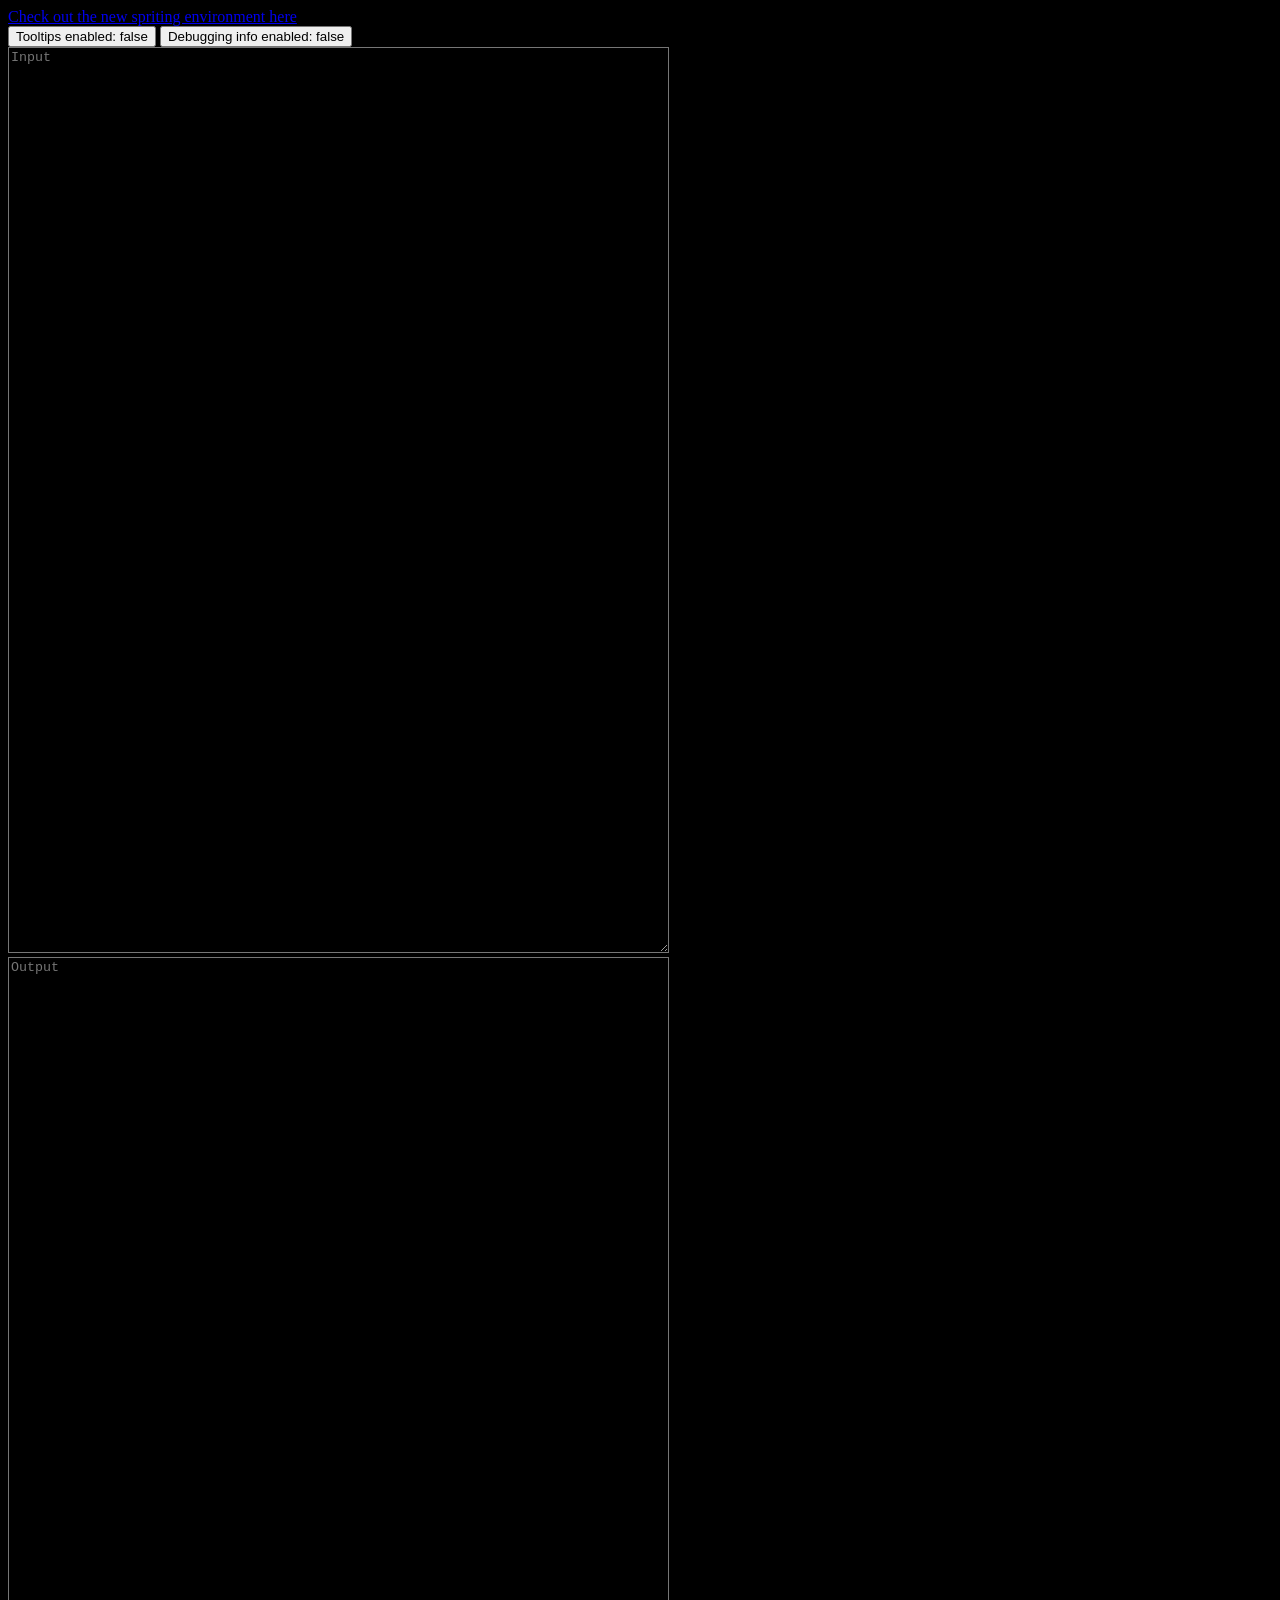
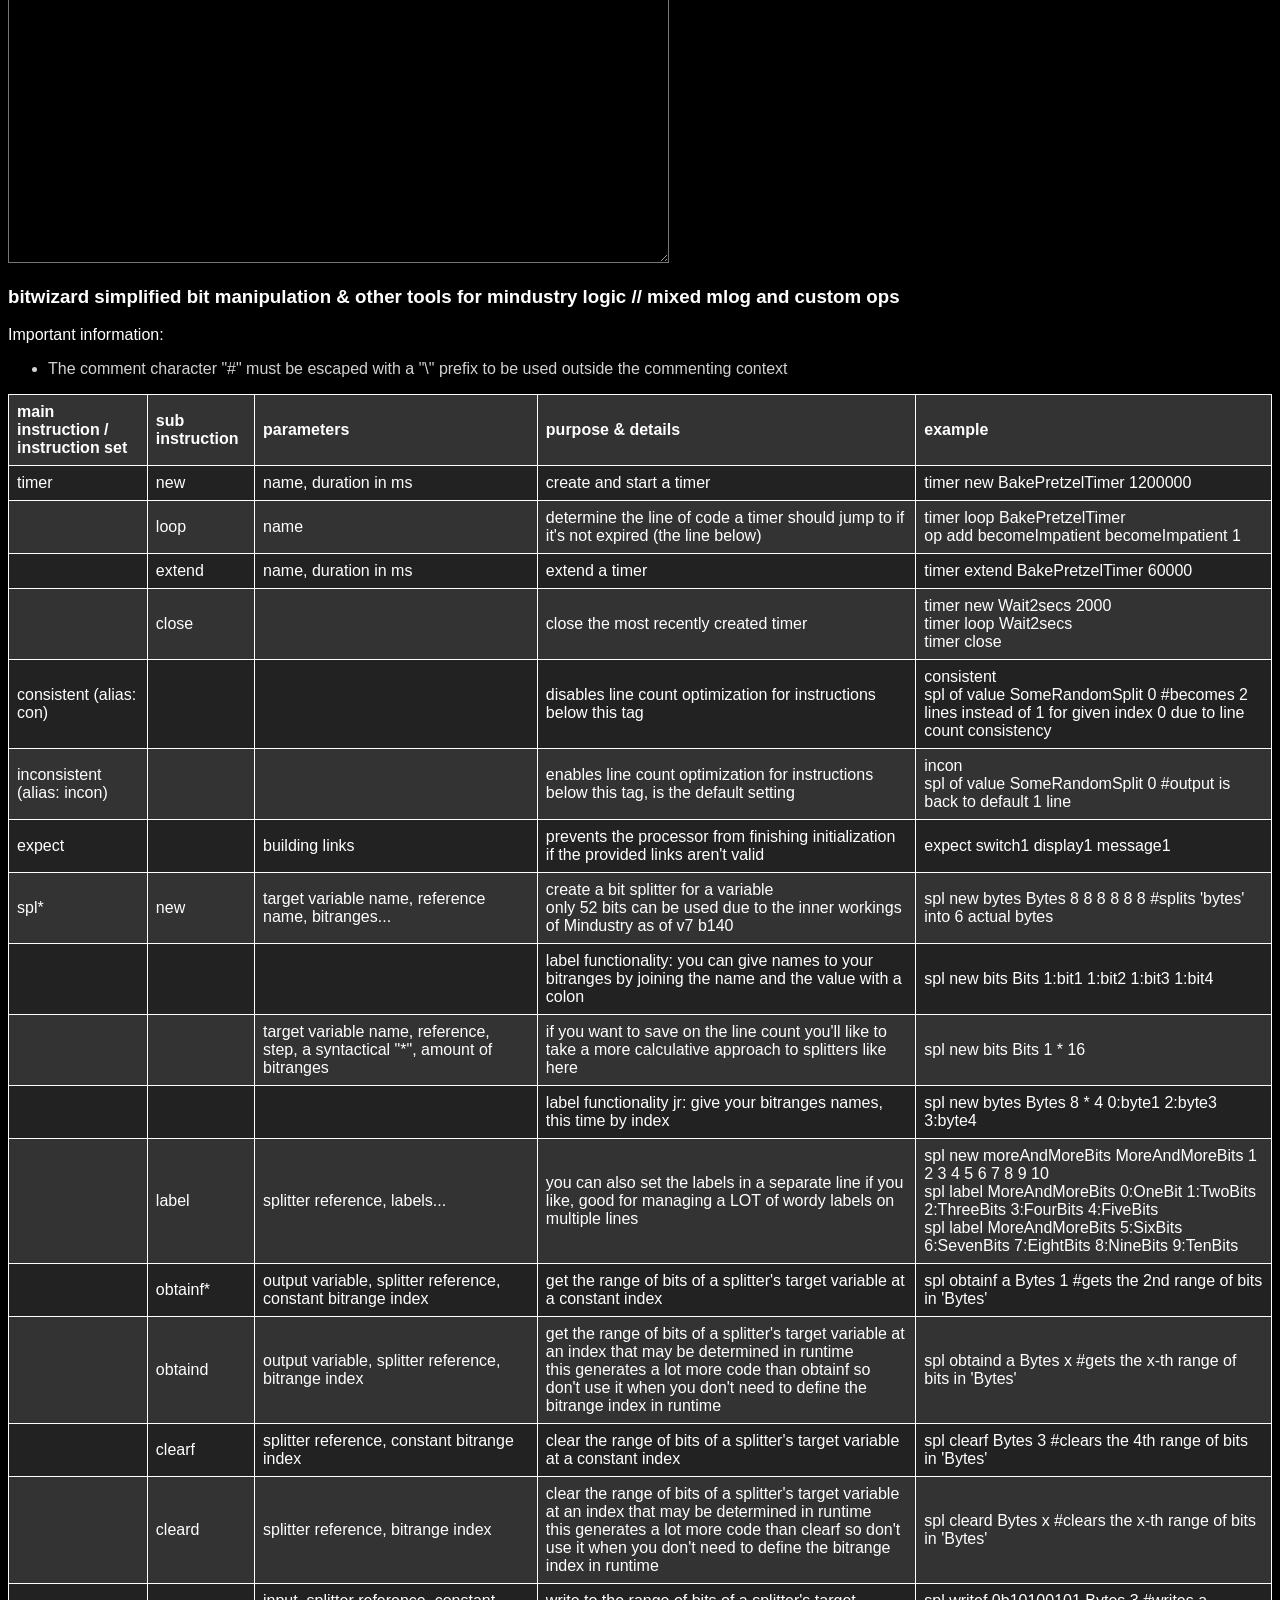
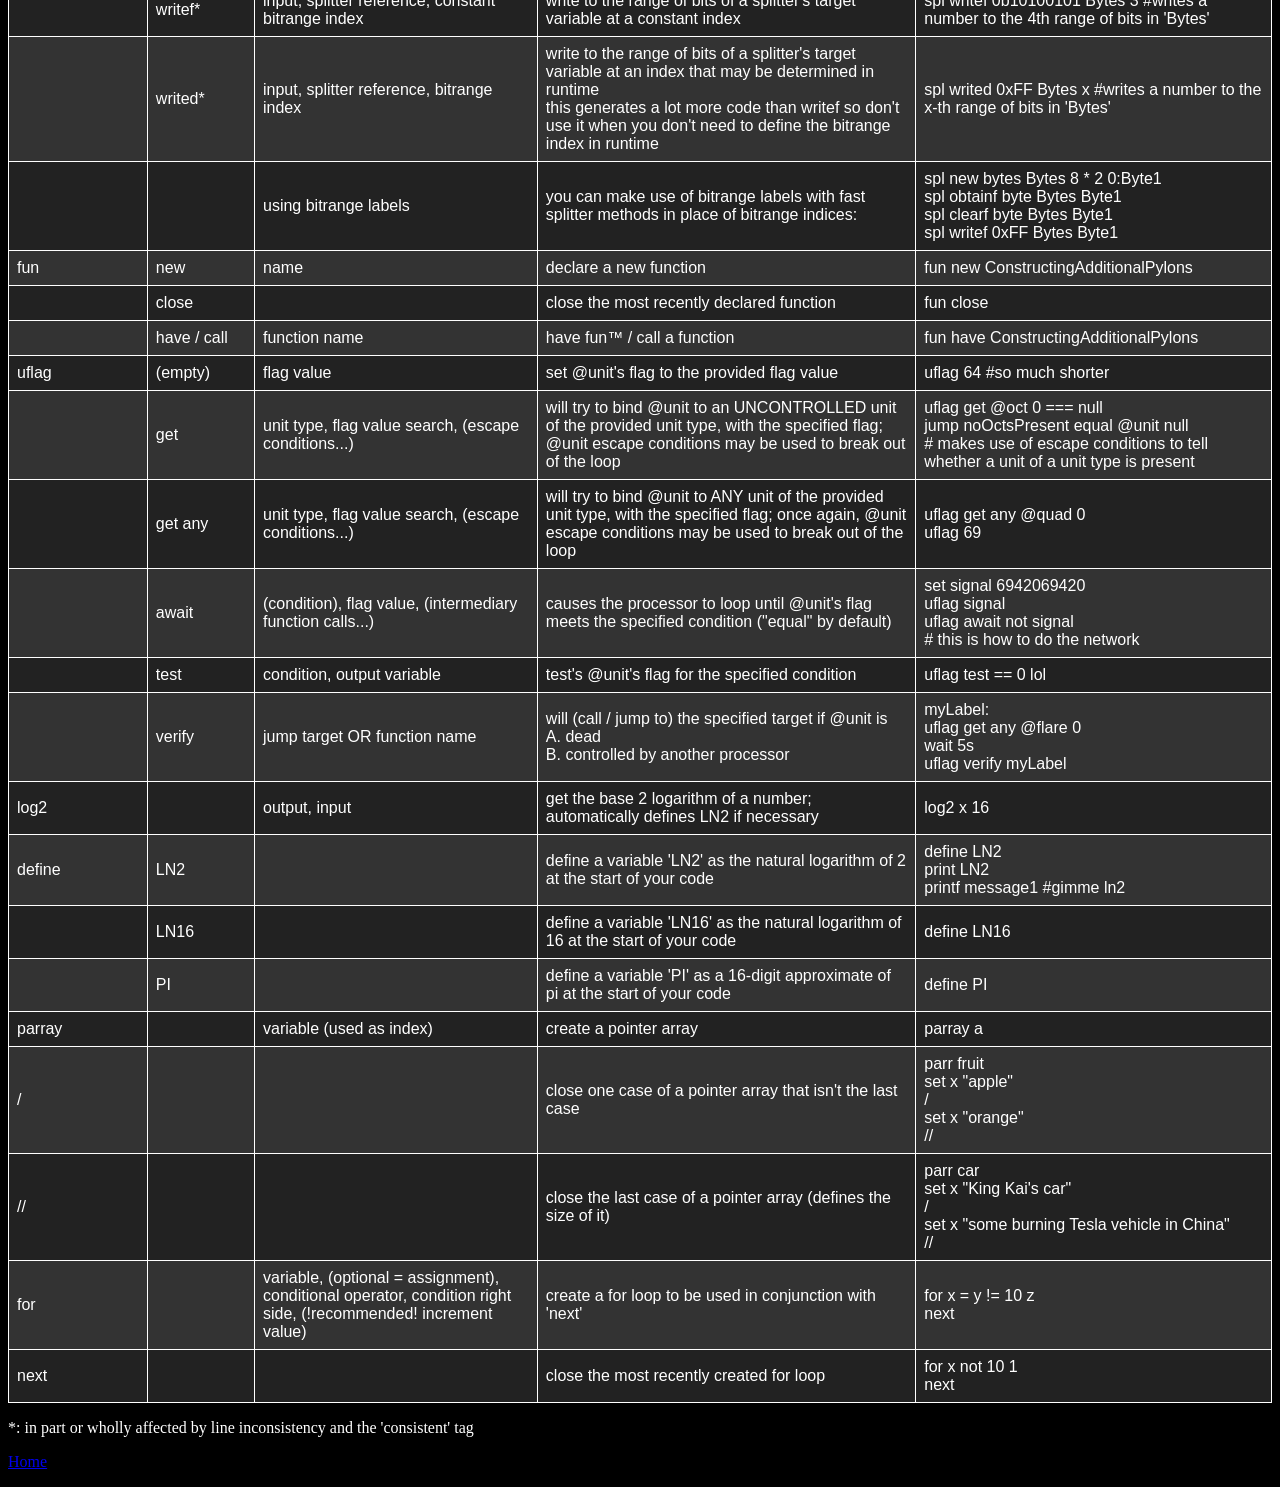
==== index.html @ cb517077 "these were wrong" ====
﻿<!DOCTYPE html>
<html>
<head>
    <meta charset="utf-8">
    <meta name="viewport" content="width=device-width, initial-scale=1.0">
    <meta name="description" content="something, i guess">
    <link href="table.css" rel="stylesheet" />
    <title>bitwizardry</title>
</head>
<body style="background-color: black">
    <a class="link" href="https://sky4ce09.github.io/bitwizard/spriting/sprites.html">Check out the new spriting environment here</a><br />
    <input type="button" value="Tooltips enabled: false" id="tooltip" onclick="tooltipsEnabled = tooltipsEnabled == false ? true : false; document.getElementById(`outputfield`).value = transpile(document.getElementById(`inputfield`).value); document.getElementById('tooltip').value = 'Tooltips enabled: ' + tooltipsEnabled" />
    <input type="button" value="Debugging info enabled: false" id="debug" onclick="debugEnabled = debugEnabled == false ? true : false; document.getElementById(`outputfield`).value = transpile(document.getElementById(`inputfield`).value); document.getElementById('debug').value = 'Debugging info enabled: ' + debugEnabled" />
    <br />
    <textarea style="background-color: black; color: white" cols=80 rows=60 id="inputfield" placeholder="Input" oninput="document.getElementById(`outputfield`).value = transpile(document.getElementById(`inputfield`).value)"></textarea>
    <textarea style="background-color: black; color: white" cols=80 rows=60 readonly id="outputfield" placeholder="Output"></textarea>
    <section>
        <article>
            <h3 style="color: white; font-family: arial, sans-serif">bitwizard simplified bit manipulation & other tools for mindustry logic // mixed mlog and custom ops</h3>
            <p style="color: white; font-family: arial, sans-serif">Important information:</p>
            <ul style="color: lightgray; font-family: arial, sans-serif">
                <li>The comment character "#" must be escaped with a "\" prefix to be used outside the commenting context</li>
            </ul>
        </article>
        <article>
            <table>
                <tbody style="color: white">
                    <tr>
                        <th>main instruction / instruction set</th>
                        <th>sub instruction</th>
                        <th>parameters</th>
                        <th>purpose & details</th>
                        <th>example</th>
                    </tr>
                    <tr>
                        <td>timer</td>
                        <td>new</td>
                        <td>name, duration in ms</td>
                        <td>create and start a timer</td>
                        <td>timer new BakePretzelTimer 1200000</td>
                    </tr>
                    <tr>
                        <td></td>
                        <td>loop</td>
                        <td>name</td>
                        <td>determine the line of code a timer should jump to if it's not expired (the line below)</td>
                        <td>timer loop BakePretzelTimer<br />op add becomeImpatient becomeImpatient 1</td>
                    </tr>
                    <tr>
                        <td></td>
                        <td>extend</td>
                        <td>name, duration in ms</td>
                        <td>extend a timer</td>
                        <td>timer extend BakePretzelTimer 60000</td>
                    </tr>
                    <tr>
                        <td></td>
                        <td>close</td>
                        <td></td>
                        <td>close the most recently created timer</td>
                        <td>timer new Wait2secs 2000<br />timer loop Wait2secs<br />timer close</td>
                    </tr>
                    <tr>
                        <td>consistent (alias: con)</td>
                        <td></td>
                        <td></td>
                        <td>disables line count optimization for instructions below this tag</td>
                        <td>consistent <br />spl of value SomeRandomSplit 0 #becomes 2 lines instead of 1 for given index 0 due to line count consistency</td>
                    </tr>
                    <tr>
                        <td>inconsistent (alias: incon)</td>
                        <td></td>
                        <td></td>
                        <td>enables line count optimization for instructions below this tag, is the default setting</td>
                        <td>incon <br />spl of value SomeRandomSplit 0 #output is back to default 1 line</td>
                    </tr>
                    <tr>
                        <td>expect</td>
                        <td></td>
                        <td>building links</td>
                        <td>prevents the processor from finishing initialization if the provided links aren't valid</td>
                        <td>expect switch1 display1 message1</td>
                    </tr>
                    <tr>
                        <td>spl*</td>
                        <td>new</td>
                        <td>target variable name, reference name, bitranges...</td>
                        <td>create a bit splitter for a variable<br />only 52 bits can be used due to the inner workings of Mindustry as of v7 b140</td>
                        <td>spl new bytes Bytes 8 8 8 8 8 8 #splits 'bytes' into 6 actual bytes</td>
                    </tr>
                    <tr>
                        <td></td>
                        <td></td>
                        <td></td>
                        <td>label functionality: you can give names to your bitranges by joining the name and the value with a colon</td>
                        <td>spl new bits Bits 1:bit1 1:bit2 1:bit3 1:bit4</td>
                    </tr>
                    <tr>
                        <td></td>
                        <td></td>
                        <td>target variable name, reference, step, a syntactical "*", amount of bitranges</td>
                        <td>if you want to save on the line count you'll like to take a more calculative approach to splitters like here</td>
                        <td>spl new bits Bits 1 * 16</td>
                    </tr>
                    <tr>
                        <td></td>
                        <td></td>
                        <td></td>
                        <td>label functionality jr: give your bitranges names, this time by index</td>
                        <td>spl new bytes Bytes 8 * 4 0:byte1 2:byte3 3:byte4</td>
                    </tr>
                    <tr>
                        <td></td>
                        <td>label</td>
                        <td>splitter reference, labels...</td>
                        <td>you can also set the labels in a separate line if you like, good for managing a LOT of wordy labels on multiple lines</td>
                        <td>spl new moreAndMoreBits MoreAndMoreBits 1 2 3 4 5 6 7 8 9 10<br />spl label MoreAndMoreBits 0:OneBit 1:TwoBits 2:ThreeBits 3:FourBits 4:FiveBits<br />spl label MoreAndMoreBits 5:SixBits 6:SevenBits 7:EightBits 8:NineBits 9:TenBits</td>
                    </tr>
                    <tr>
                        <td></td>
                        <td>obtainf*</td>
                        <td>output variable, splitter reference, constant bitrange index</td>
                        <td>get the range of bits of a splitter's target variable at a constant index</td>
                        <td>spl obtainf a Bytes 1 #gets the 2nd range of bits in 'Bytes'</td>
                    </tr>
                    <tr>
                        <td></td>
                        <td>obtaind</td>
                        <td>output variable, splitter reference, bitrange index</td>
                        <td>get the range of bits of a splitter's target variable at an index that may be determined in runtime<br />this generates a lot more code than obtainf so don't use it when you don't need to define the bitrange index in runtime</td>
                        <td>spl obtaind a Bytes x #gets the x-th range of bits in 'Bytes'</td>
                    </tr>
                    <tr>
                        <td></td>
                        <td>clearf</td>
                        <td>splitter reference, constant bitrange index</td>
                        <td>clear the range of bits of a splitter's target variable at a constant index</td>
                        <td>spl clearf Bytes 3 #clears the 4th range of bits in 'Bytes'</td>
                    </tr>
                    <tr>
                        <td></td>
                        <td>cleard</td>
                        <td>splitter reference, bitrange index</td>
                        <td>clear the range of bits of a splitter's target variable at an index that may be determined in runtime<br />this generates a lot more code than clearf so don't use it when you don't need to define the bitrange index in runtime</td>
                        <td>spl cleard Bytes x #clears the x-th range of bits in 'Bytes'</td>
                    </tr>
                    <tr>
                        <td></td>
                        <td>writef*</td>
                        <td>input, splitter reference, constant bitrange index</td>
                        <td>write to the range of bits of a splitter's target variable at a constant index</td>
                        <td>spl writef 0b10100101 Bytes 3 #writes a number to the 4th range of bits in 'Bytes'</td>
                    </tr>
                    <tr>
                        <td></td>
                        <td>writed*</td>
                        <td>input, splitter reference, bitrange index</td>
                        <td>write to the range of bits of a splitter's target variable at an index that may be determined in runtime<br />this generates a lot more code than writef so don't use it when you don't need to define the bitrange index in runtime</td>
                        <td>spl writed 0xFF Bytes x #writes a number to the x-th range of bits in 'Bytes'</td>
                    </tr>
                    <tr>
                        <td></td>
                        <td></td>
                        <td>using bitrange labels</td>
                        <td>you can make use of bitrange labels with fast splitter methods in place of bitrange indices:</td>
                        <td>spl new bytes Bytes 8 * 2 0:Byte1<br />spl obtainf byte Bytes Byte1<br />spl clearf byte Bytes Byte1<br />spl writef 0xFF Bytes Byte1</td>
                    </tr>
                    <tr>
                        <td>fun</td>
                        <td>new</td>
                        <td>name</td>
                        <td>declare a new function</td>
                        <td>fun new ConstructingAdditionalPylons</td>
                    </tr>
                    <tr>
                        <td></td>
                        <td>close</td>
                        <td></td>
                        <td>close the most recently declared function</td>
                        <td>fun close</td>
                    </tr>
                    <tr>
                        <td></td>
                        <td>have / call</td>
                        <td>function name</td>
                        <td>have fun™ / call a function</td>
                        <td>fun have ConstructingAdditionalPylons</td>
                    </tr>
                    <tr>
                        <td>uflag</td>
                        <td>(empty)</td>
                        <td>flag value</td>
                        <td>set @unit's flag to the provided flag value</td>
                        <td>uflag 64 #so much shorter</td>
                    </tr>
                    <tr>
                        <td></td>
                        <td>get</td>
                        <td>unit type, flag value search, (escape conditions...)</td>
                        <td>will try to bind @unit to an UNCONTROLLED unit of the provided unit type, with the specified flag; @unit escape conditions may be used to break out of the loop</td>
                        <td>uflag get @oct 0 === null<br />jump noOctsPresent equal @unit null<br /># makes use of escape conditions to tell whether a unit of a unit type is present</td>
                    </tr>
                    <tr>
                        <td></td>
                        <td>get any</td>
                        <td>unit type, flag value search, (escape conditions...)</td>
                        <td>will try to bind @unit to ANY unit of the provided unit type, with the specified flag; once again, @unit escape conditions may be used to break out of the loop</td>
                        <td>uflag get any @quad 0<br />uflag 69</td>
                    </tr>
                    <tr>
                        <td></td>
                        <td>await</td>
                        <td>(condition), flag value, (intermediary function calls...)</td>
                        <td>causes the processor to loop until @unit's flag meets the specified condition ("equal" by default)</td>
                        <td>set signal 6942069420<br />uflag signal<br />uflag await not signal<br /># this is how to do the network</td>
                    </tr>
                    <tr>
                        <td></td>
                        <td>test</td>
                        <td>condition, output variable</td>
                        <td>test's @unit's flag for the specified condition</td>
                        <td>uflag test == 0 lol</td>
                    </tr>
                    <tr>
                        <td></td>
                        <td>verify</td>
                        <td>jump target OR function name</td>
                        <td>will (call / jump to) the specified target if @unit is<br />A. dead <br />B. controlled by another processor</td>
                        <td>myLabel:<br />uflag get any @flare 0<br />wait 5s<br />uflag verify myLabel</td>
                    </tr>
                    <tr>
                        <td>log2</td>
                        <td></td>
                        <td>output, input</td>
                        <td>get the base 2 logarithm of a number; automatically defines LN2 if necessary</td>
                        <td>log2 x 16</td>
                    </tr>
                    <tr>
                        <td>define</td>
                        <td>LN2</td>
                        <td></td>
                        <td>define a variable 'LN2' as the natural logarithm of 2 at the start of your code</td>
                        <td>define LN2<br />print LN2<br />printf message1 #gimme ln2</td>
                    </tr>
                    <tr>
                        <td></td>
                        <td>LN16</td>
                        <td></td>
                        <td>define a variable 'LN16' as the natural logarithm of 16 at the start of your code</td>
                        <td>define LN16</td>
                    </tr>
                    <tr>
                        <td></td>
                        <td>PI</td>
                        <td></td>
                        <td>define a variable 'PI' as a 16-digit approximate of pi at the start of your code</td>
                        <td>define PI</td>
                    </tr>
                    <tr>
                        <td>parray</td>
                        <td></td>
                        <td>variable (used as index)</td>
                        <td>create a pointer array</td>
                        <td>parray a</td>
                    </tr>
                    <tr>
                        <td>/</td>
                        <td></td>
                        <td></td>
                        <td>close one case of a pointer array that isn't the last case</td>
                        <td>parr fruit<br />set x "apple"<br />/<br />set x "orange"<br />//</td>
                    </tr>
                    <tr>
                        <td>//</td>
                        <td></td>
                        <td></td>
                        <td>close the last case of a pointer array (defines the size of it)</td>
                        <td>parr car<br />set x "King Kai's car"<br />/<br />set x "some burning Tesla vehicle in China"<br />//</td>
                    </tr>
                    <tr>
                        <td>for</td>
                        <td></td>
                        <td>variable, (optional = assignment), conditional operator, condition right side, (!recommended! increment value)</td>
                        <td>create a for loop to be used in conjunction with 'next'</td>
                        <td>for x = y != 10 z<br>next</td>
                    </tr>
                    <tr>
                        <td>next</td>
                        <td></td>
                        <td></td>
                        <td>close the most recently created for loop</td>
                        <td>for x not 10 1<br>next</td>
                    </tr>
                </tbody>
            </table>
        </article>
        <article>
            <p style="color: white; font-family: Calibri">*: in part or wholly affected by line inconsistency and the 'consistent' tag</p>
        </article>
        <article>
            <p><a class="link" href="https://sky4ce09.github.io/home/">Home</a>
        </article>
    </section>
    <script src="transpile.js"></script>
</body>
</html>
---- table.css ----
table {
  font-family: arial, sans-serif;
  border-collapse: collapse;
  width: 100%;
}

td, th {
  border: 1px solid #ffffff;
  text-align: left;
  padding: 8px;
}

tr:nth-child(odd) {
  background-color: #333333;
}

tr:nth-child(even) {
  background-color: #222222;
}
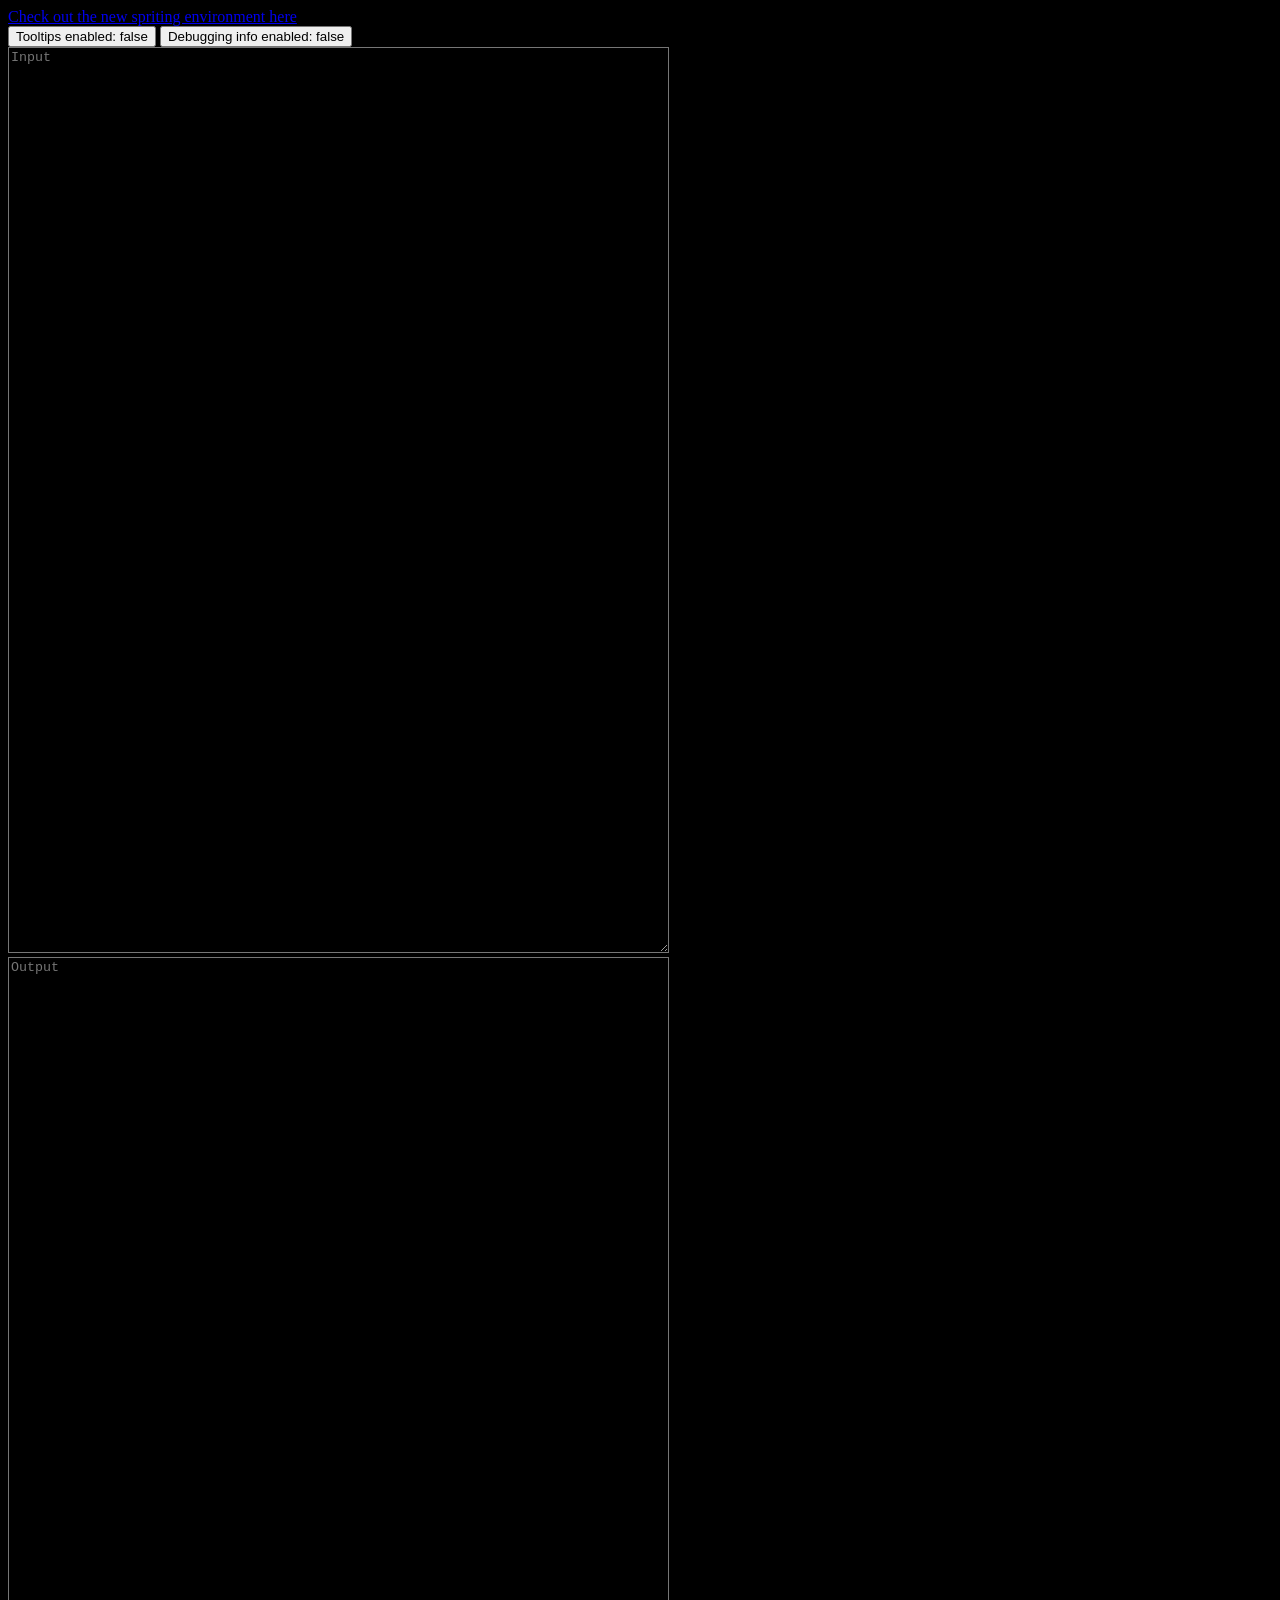
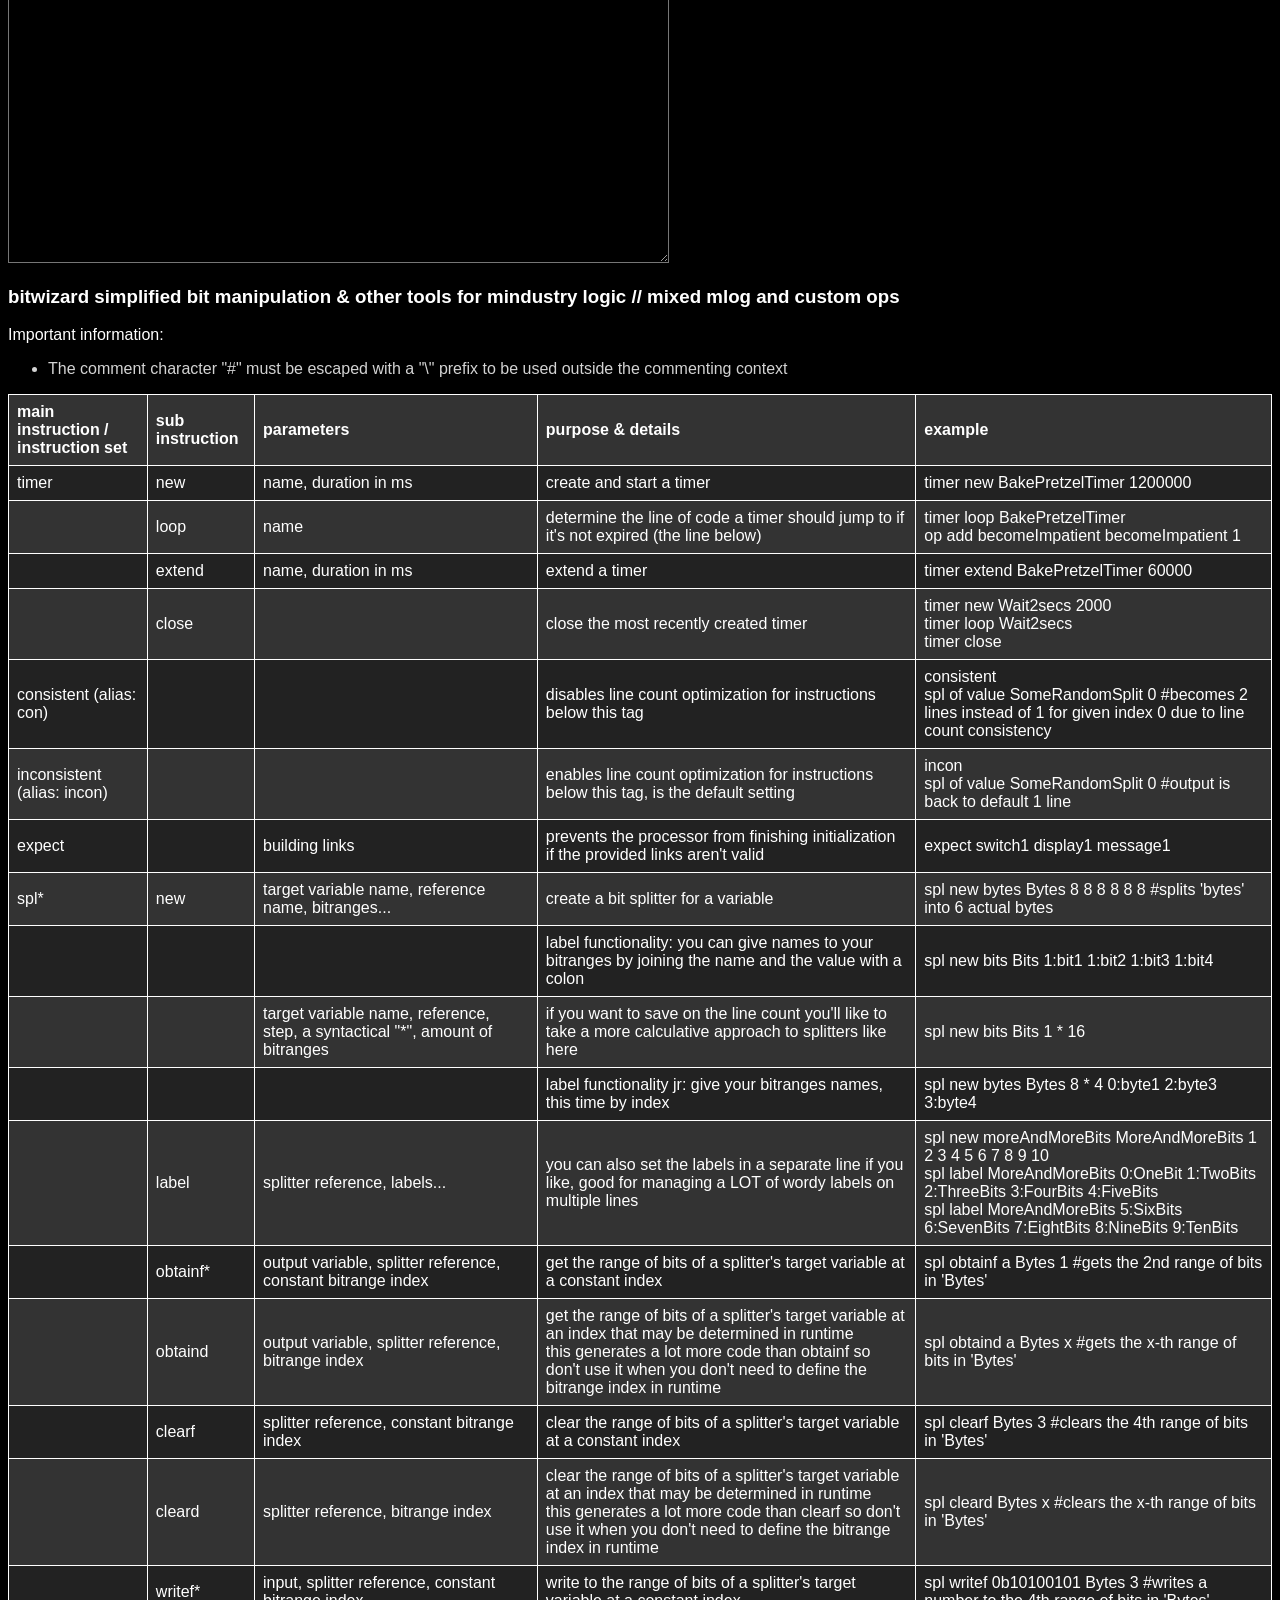
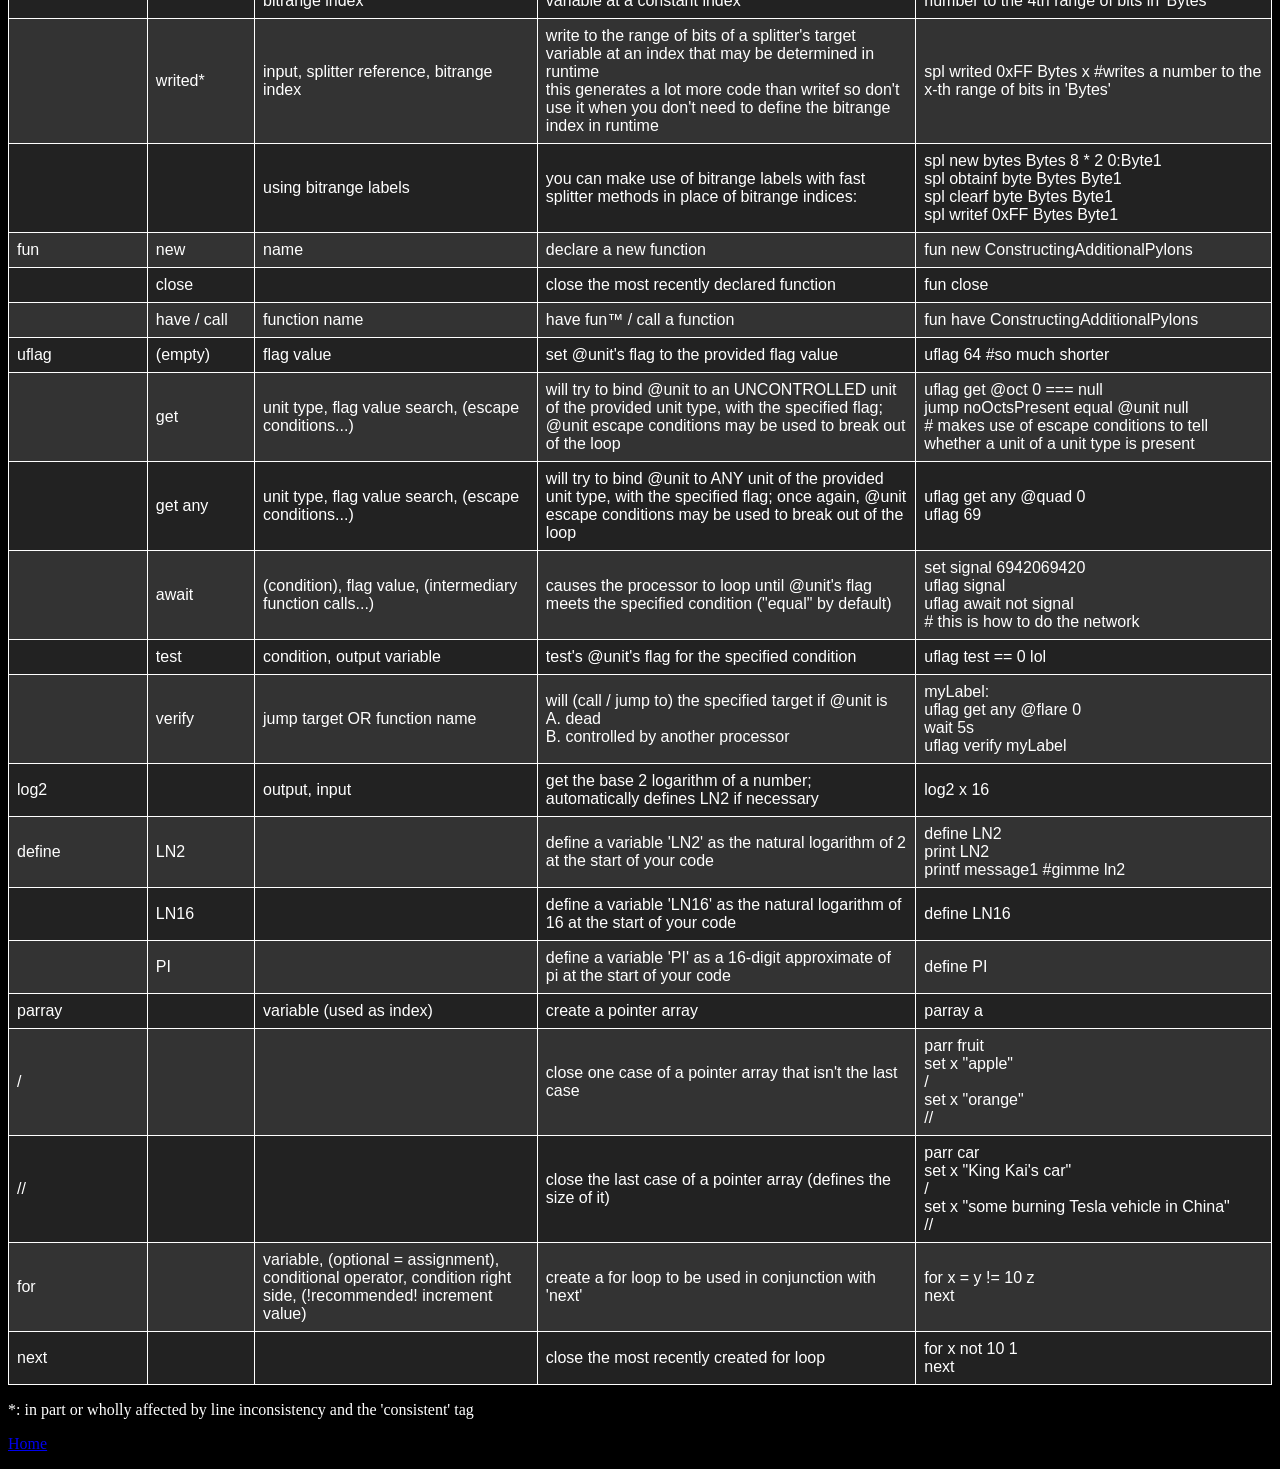
==== commit f61327af: "?" ====
--- a/index.html
+++ b/index.html
@@ -85,7 +85,7 @@
                         <td>spl*</td>
                         <td>new</td>
                         <td>target variable name, reference name, bitranges...</td>
-                        <td>create a bit splitter for a variable<br />only 52 bits can be used due to the inner workings of Mindustry as of v7 b140</td>
+                        <td>create a bit splitter for a variable</td>
                         <td>spl new bytes Bytes 8 8 8 8 8 8 #splits 'bytes' into 6 actual bytes</td>
                     </tr>
                     <tr>
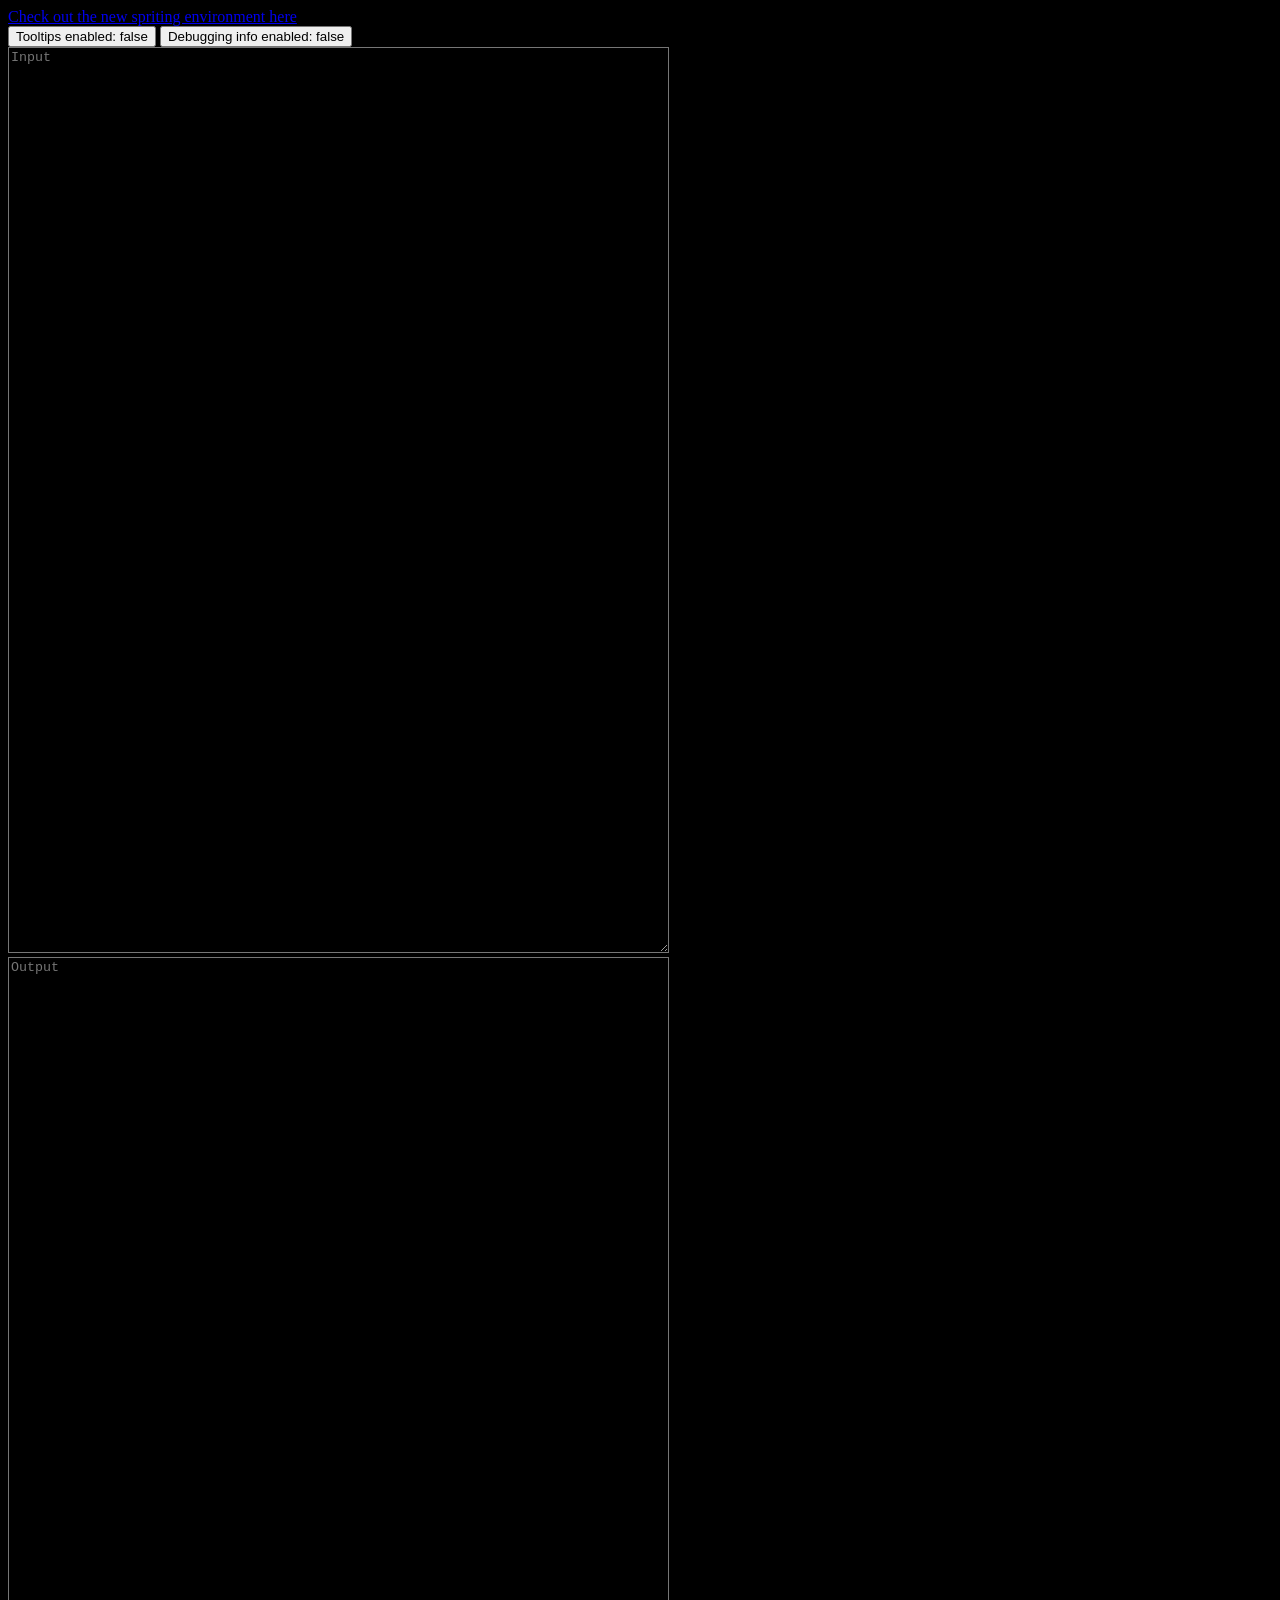
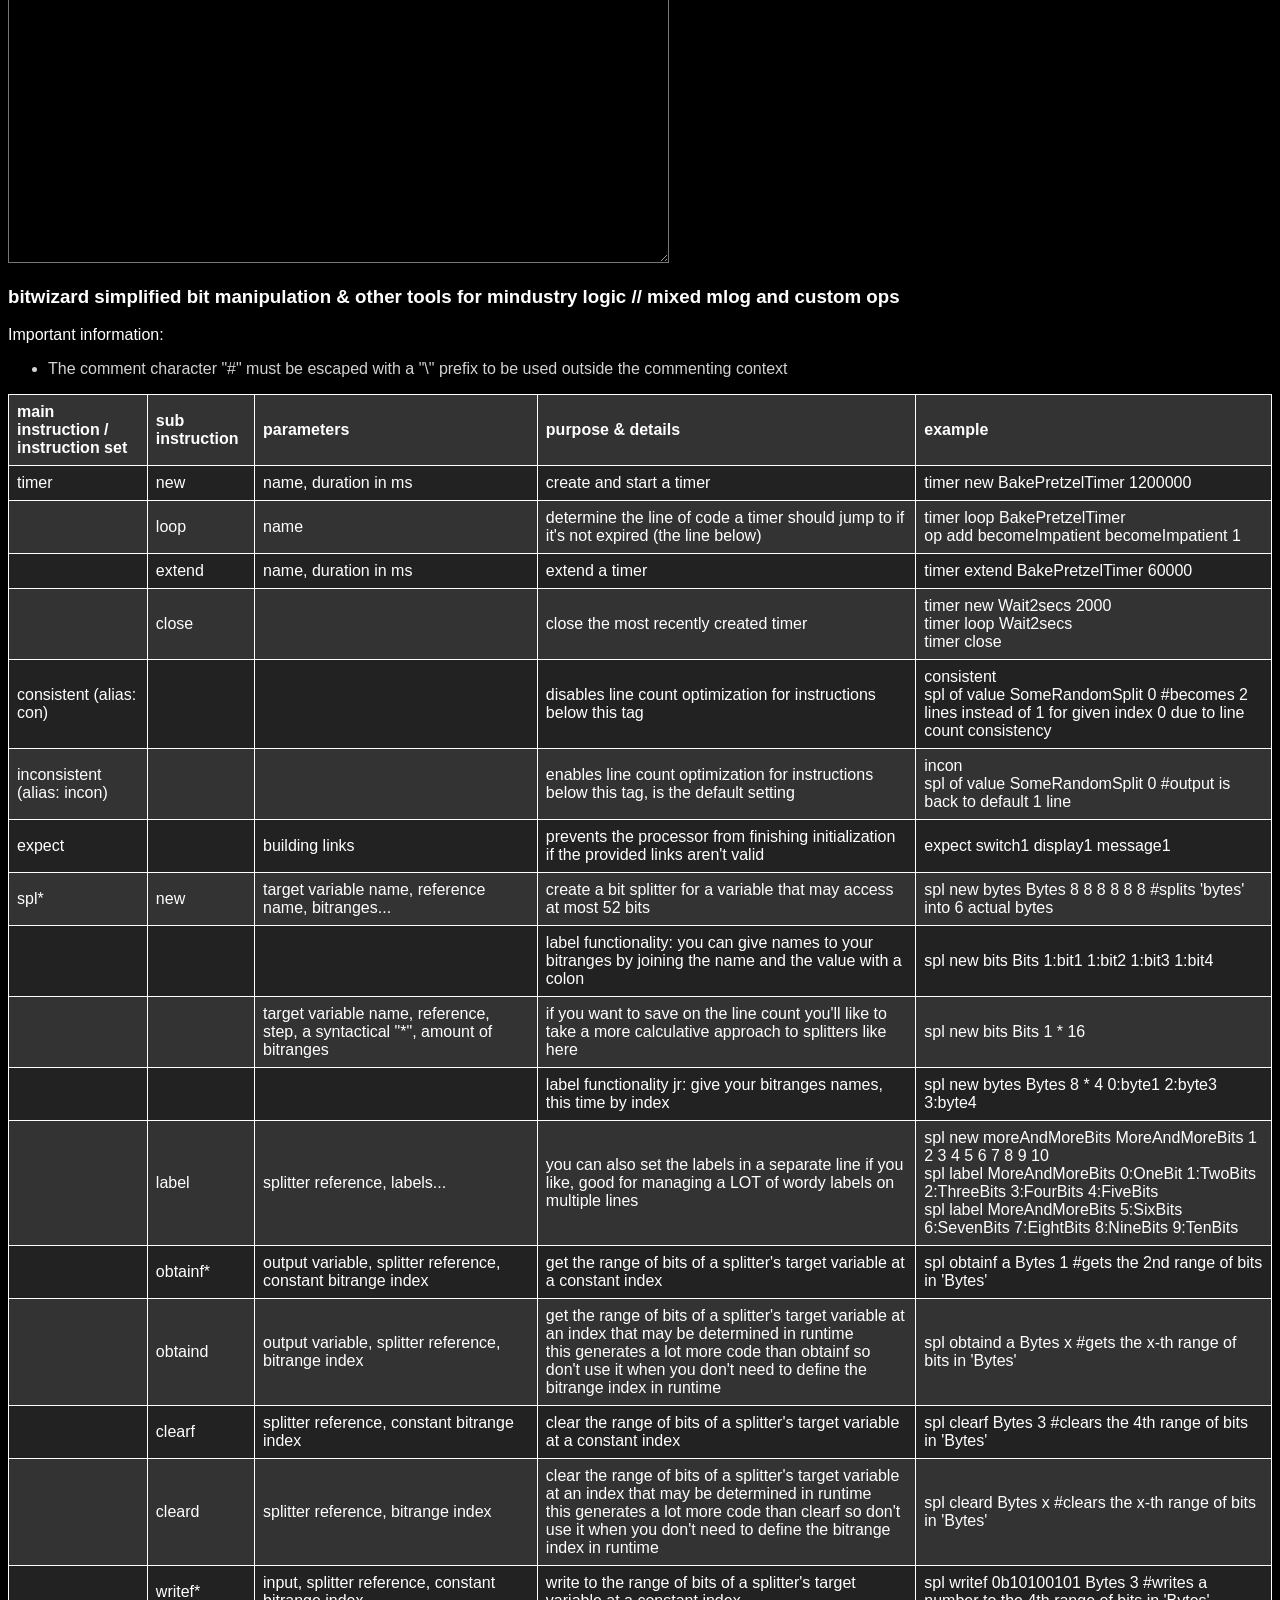
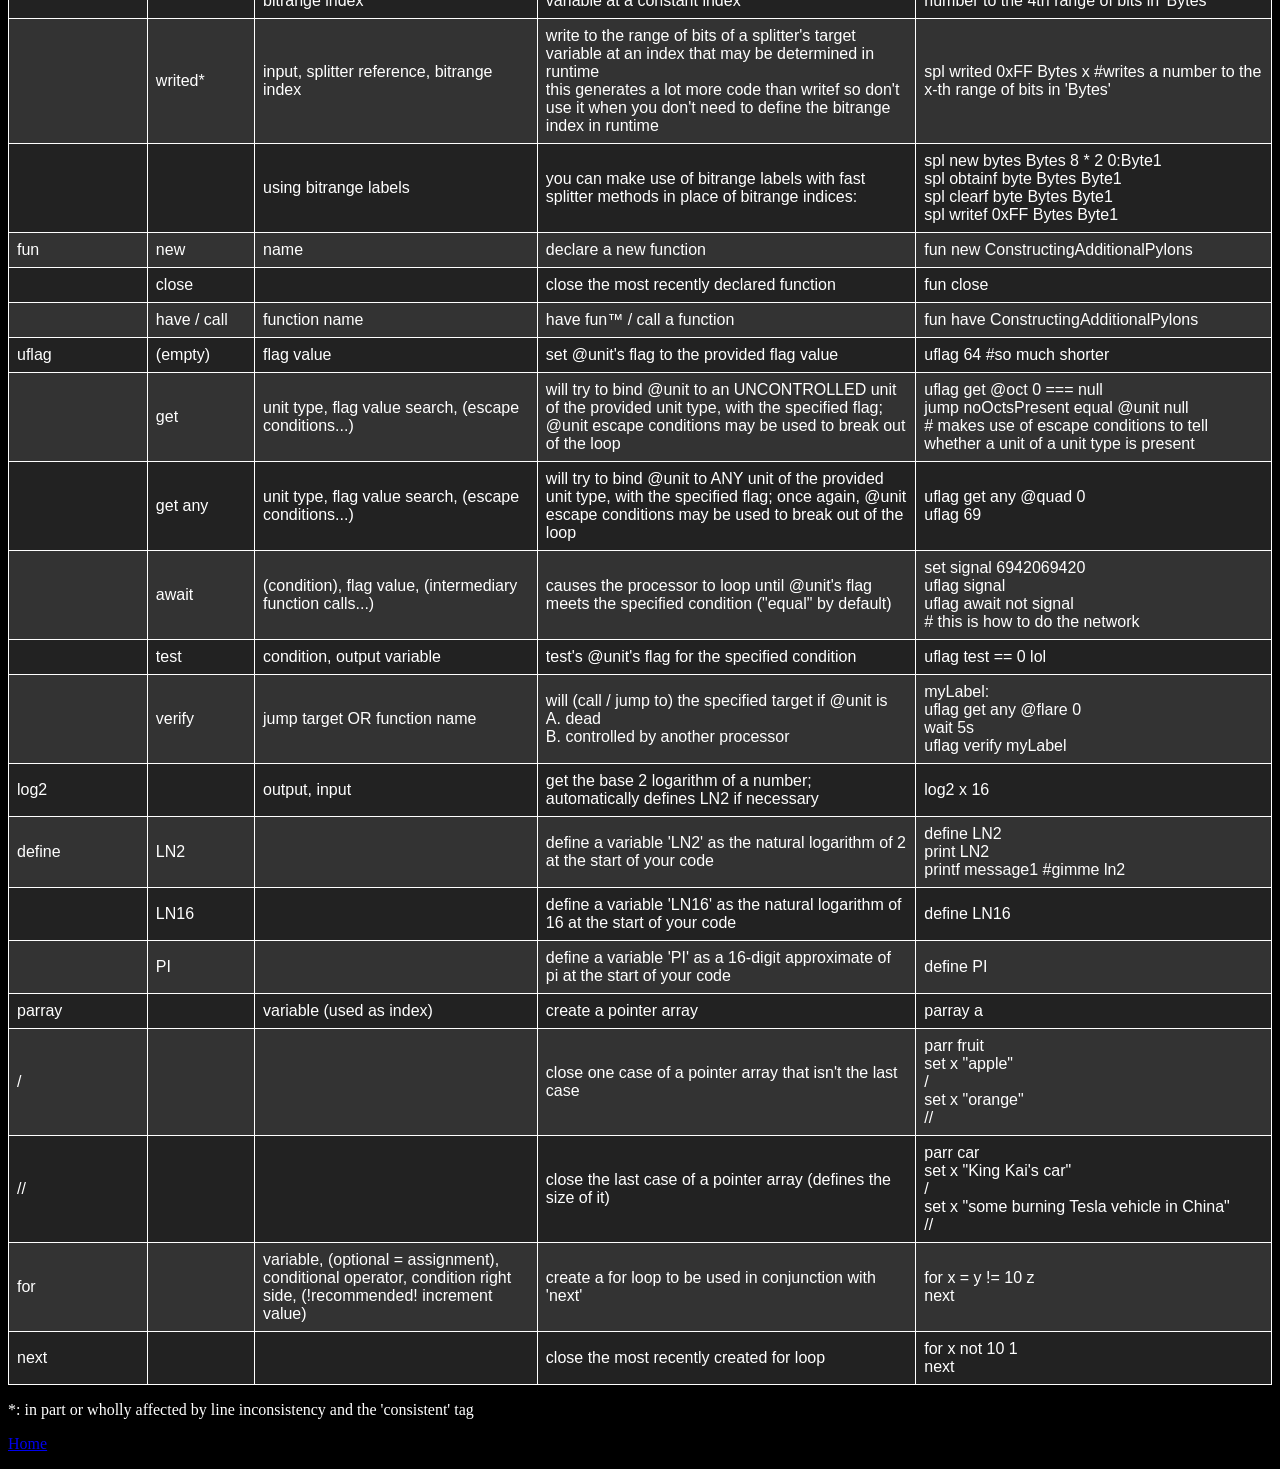
==== commit b1440b43: "exponent bits are now illegal" ====
--- a/index.html
+++ b/index.html
@@ -85,7 +85,7 @@
                         <td>spl*</td>
                         <td>new</td>
                         <td>target variable name, reference name, bitranges...</td>
-                        <td>create a bit splitter for a variable</td>
+                        <td>create a bit splitter for a variable that may access at most 52 bits</td>
                         <td>spl new bytes Bytes 8 8 8 8 8 8 #splits 'bytes' into 6 actual bytes</td>
                     </tr>
                     <tr>
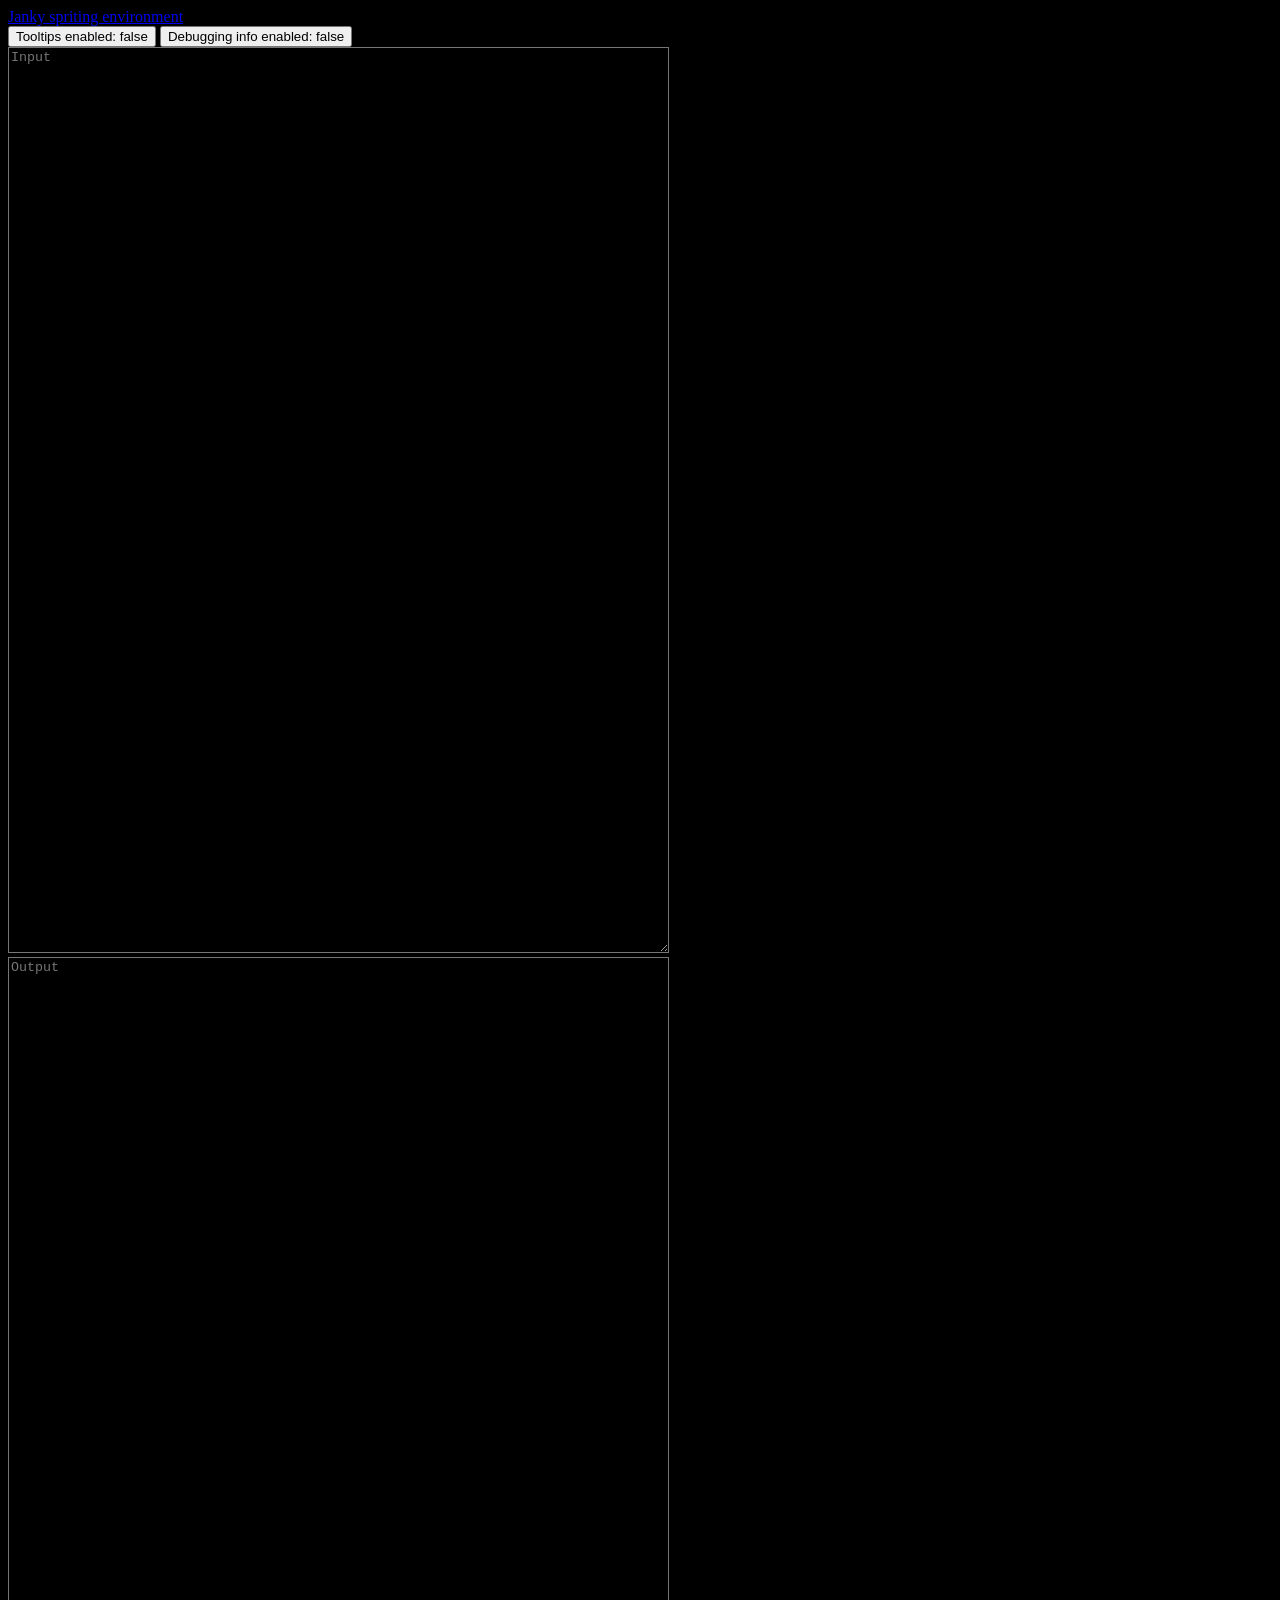
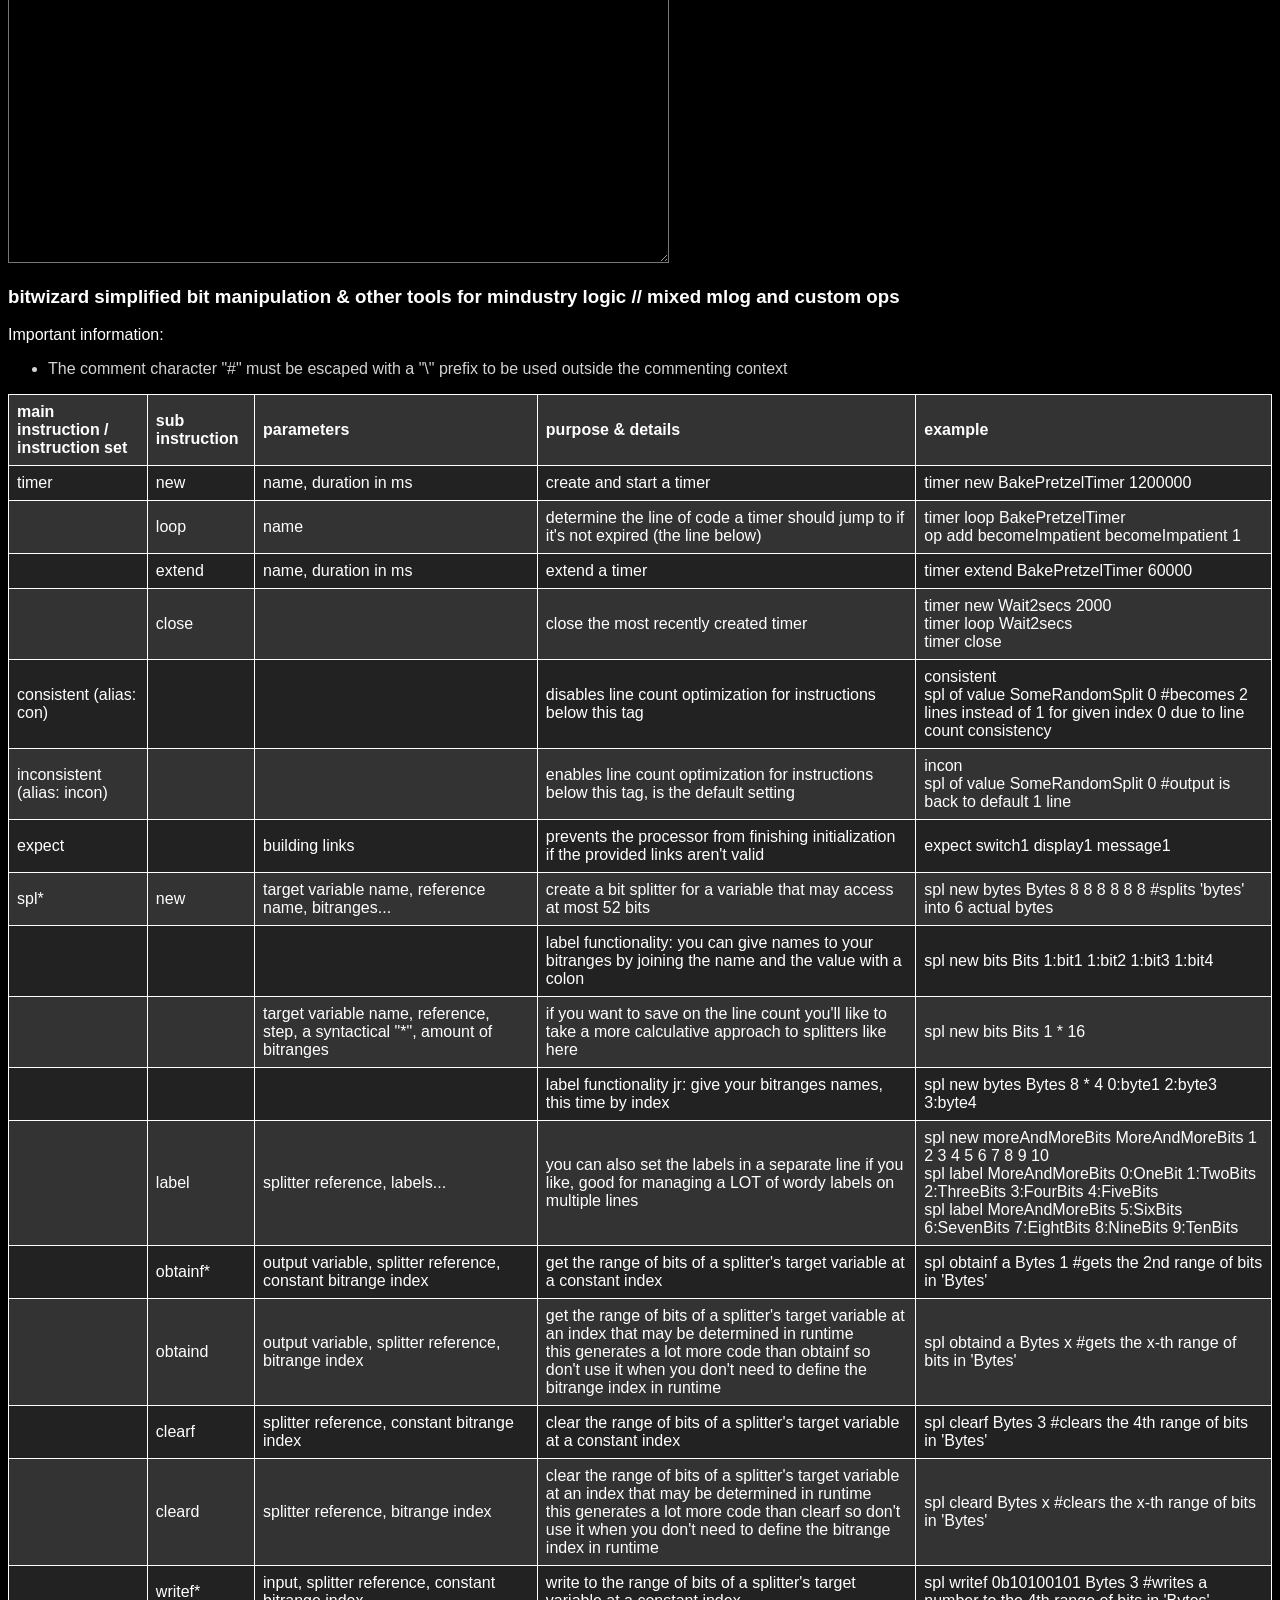
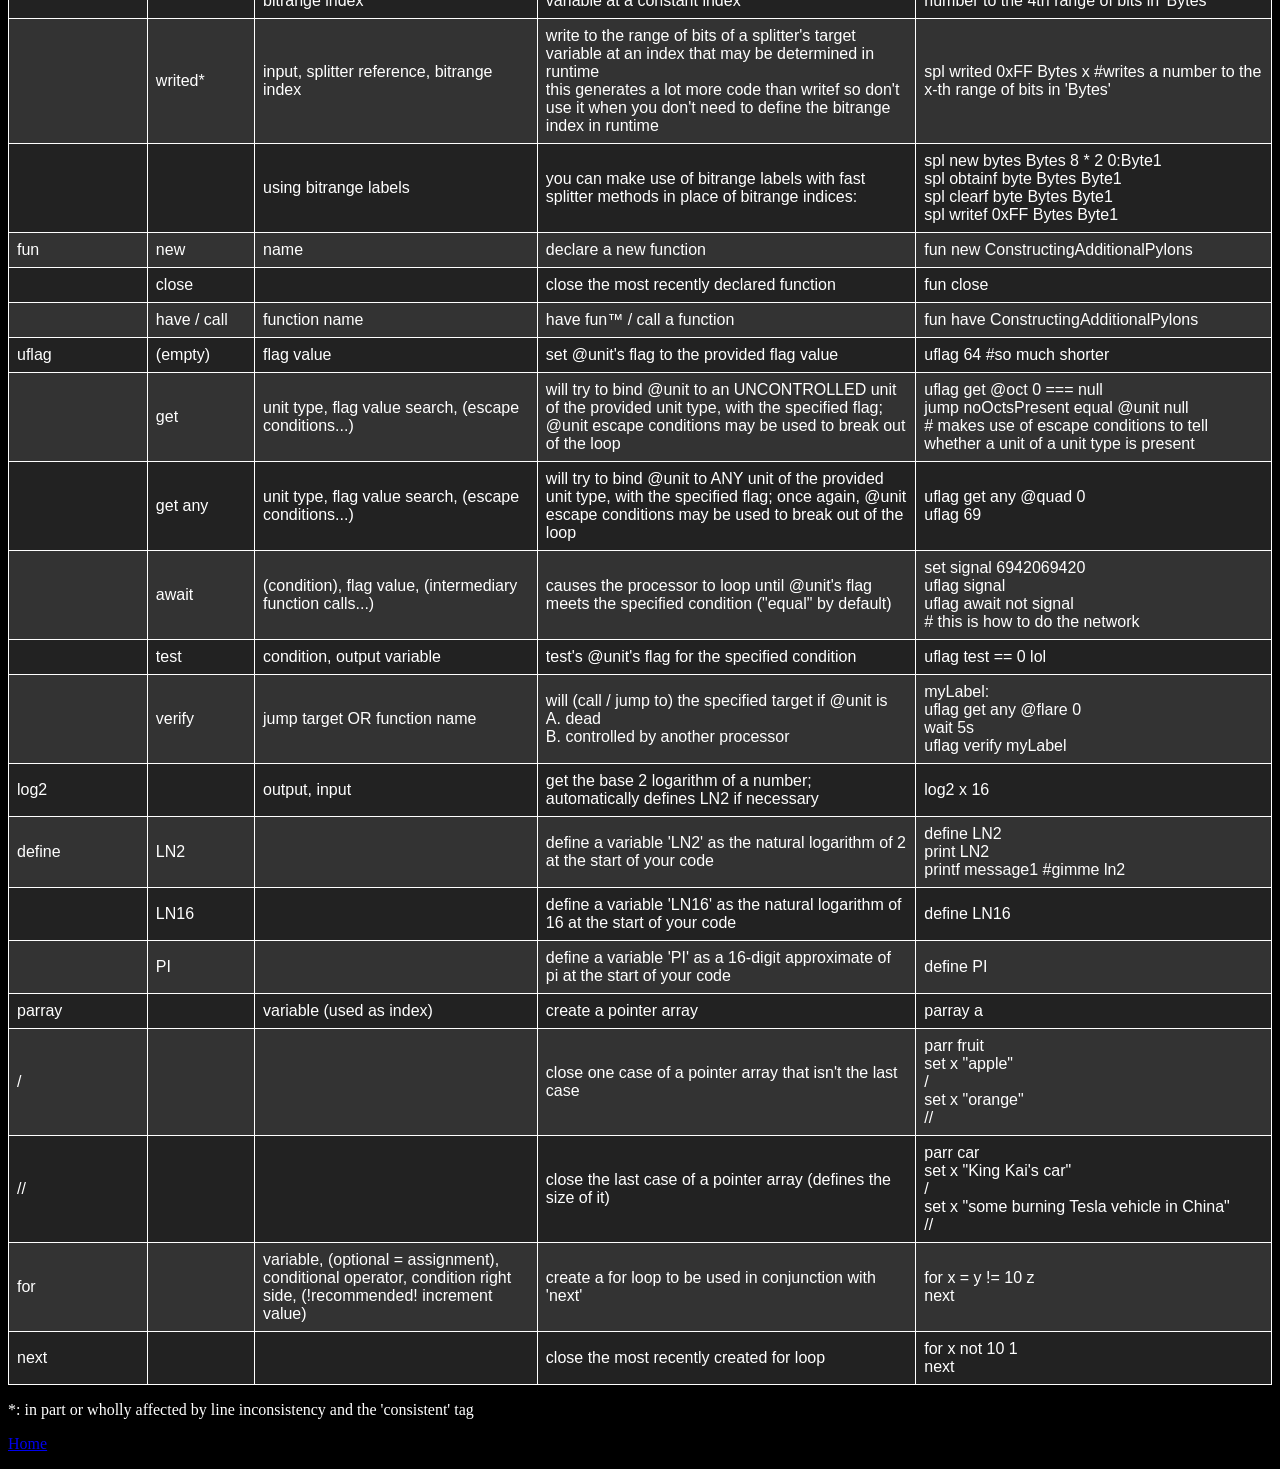
==== commit 7fd965fd: "spriting environment is no longer new" ====
--- a/index.html
+++ b/index.html
@@ -8,7 +8,7 @@
     <title>bitwizardry</title>
 </head>
 <body style="background-color: black">
-    <a class="link" href="https://sky4ce09.github.io/bitwizard/spriting/sprites.html">Check out the new spriting environment here</a><br />
+    <a class="link" href="https://sky4ce09.github.io/bitwizard/spriting/sprites.html">Janky spriting environment</a><br />
     <input type="button" value="Tooltips enabled: false" id="tooltip" onclick="tooltipsEnabled = tooltipsEnabled == false ? true : false; document.getElementById(`outputfield`).value = transpile(document.getElementById(`inputfield`).value); document.getElementById('tooltip').value = 'Tooltips enabled: ' + tooltipsEnabled" />
     <input type="button" value="Debugging info enabled: false" id="debug" onclick="debugEnabled = debugEnabled == false ? true : false; document.getElementById(`outputfield`).value = transpile(document.getElementById(`inputfield`).value); document.getElementById('debug').value = 'Debugging info enabled: ' + debugEnabled" />
     <br />
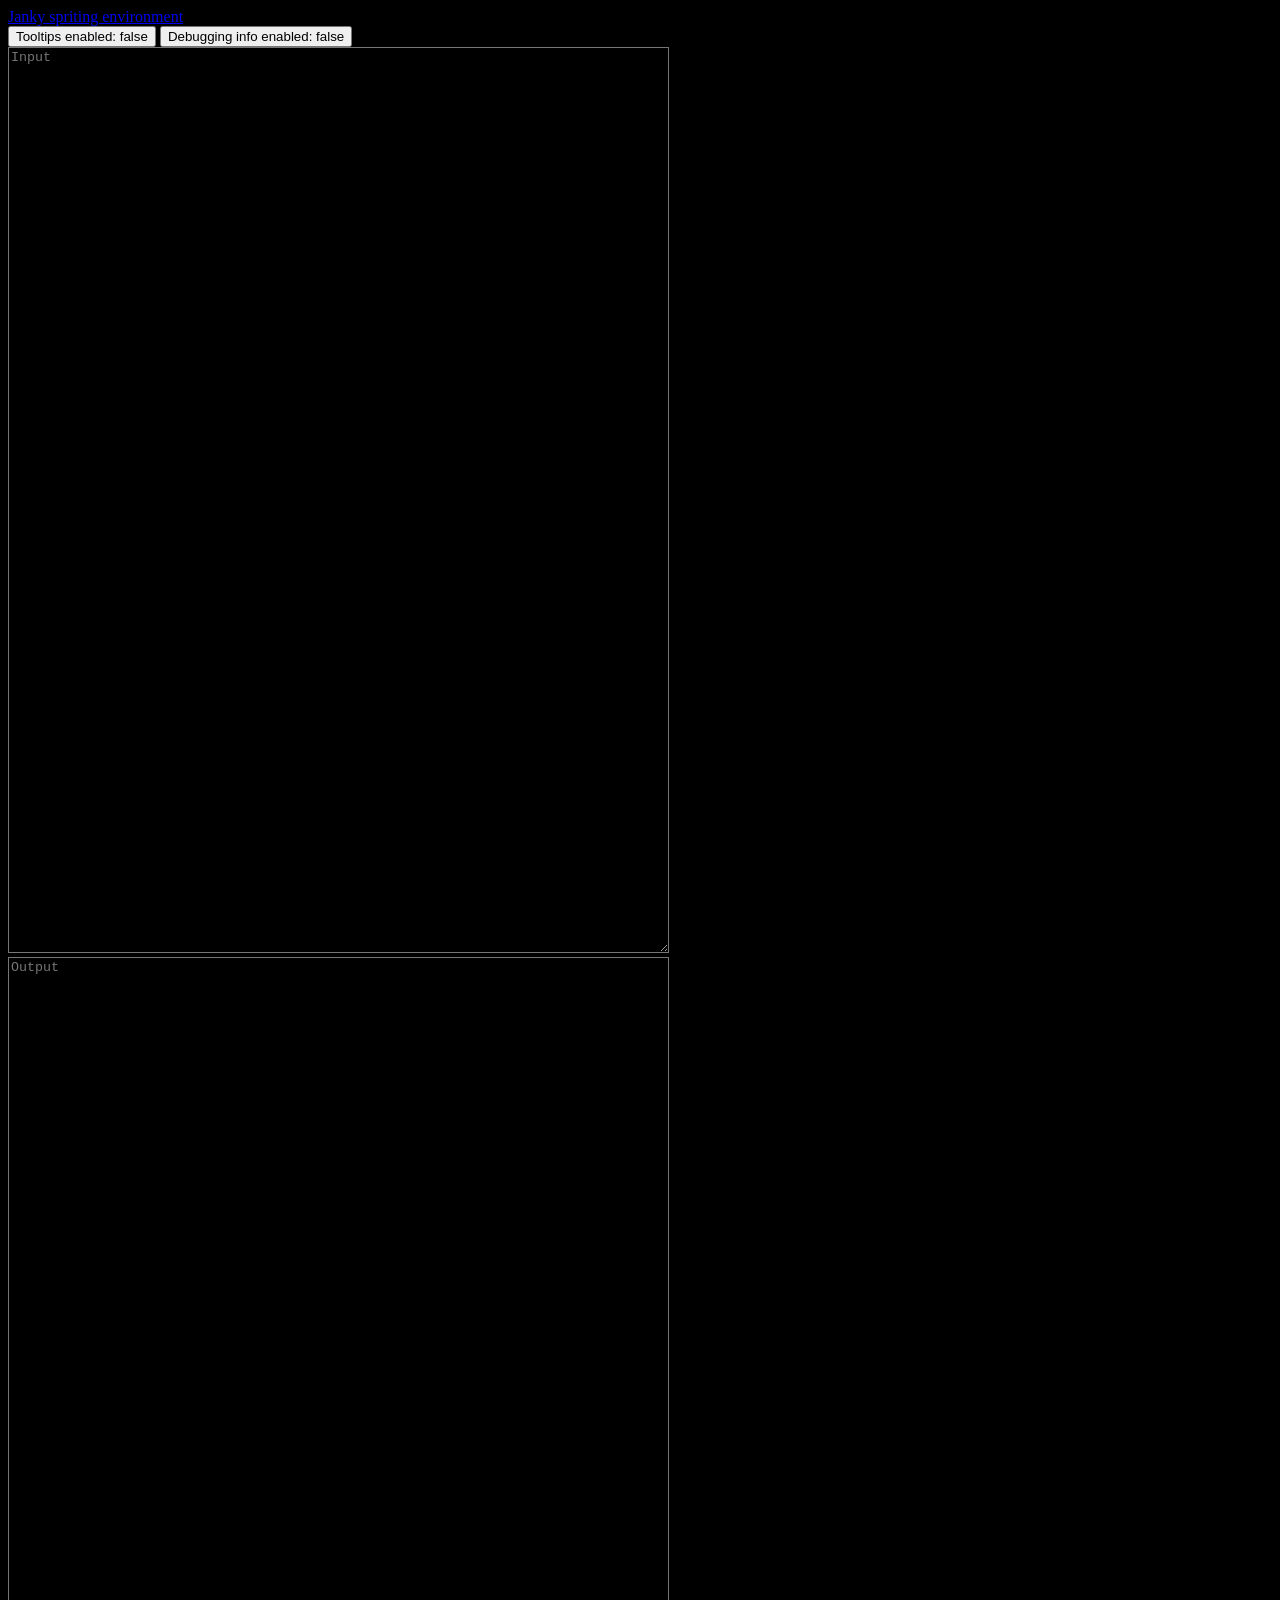
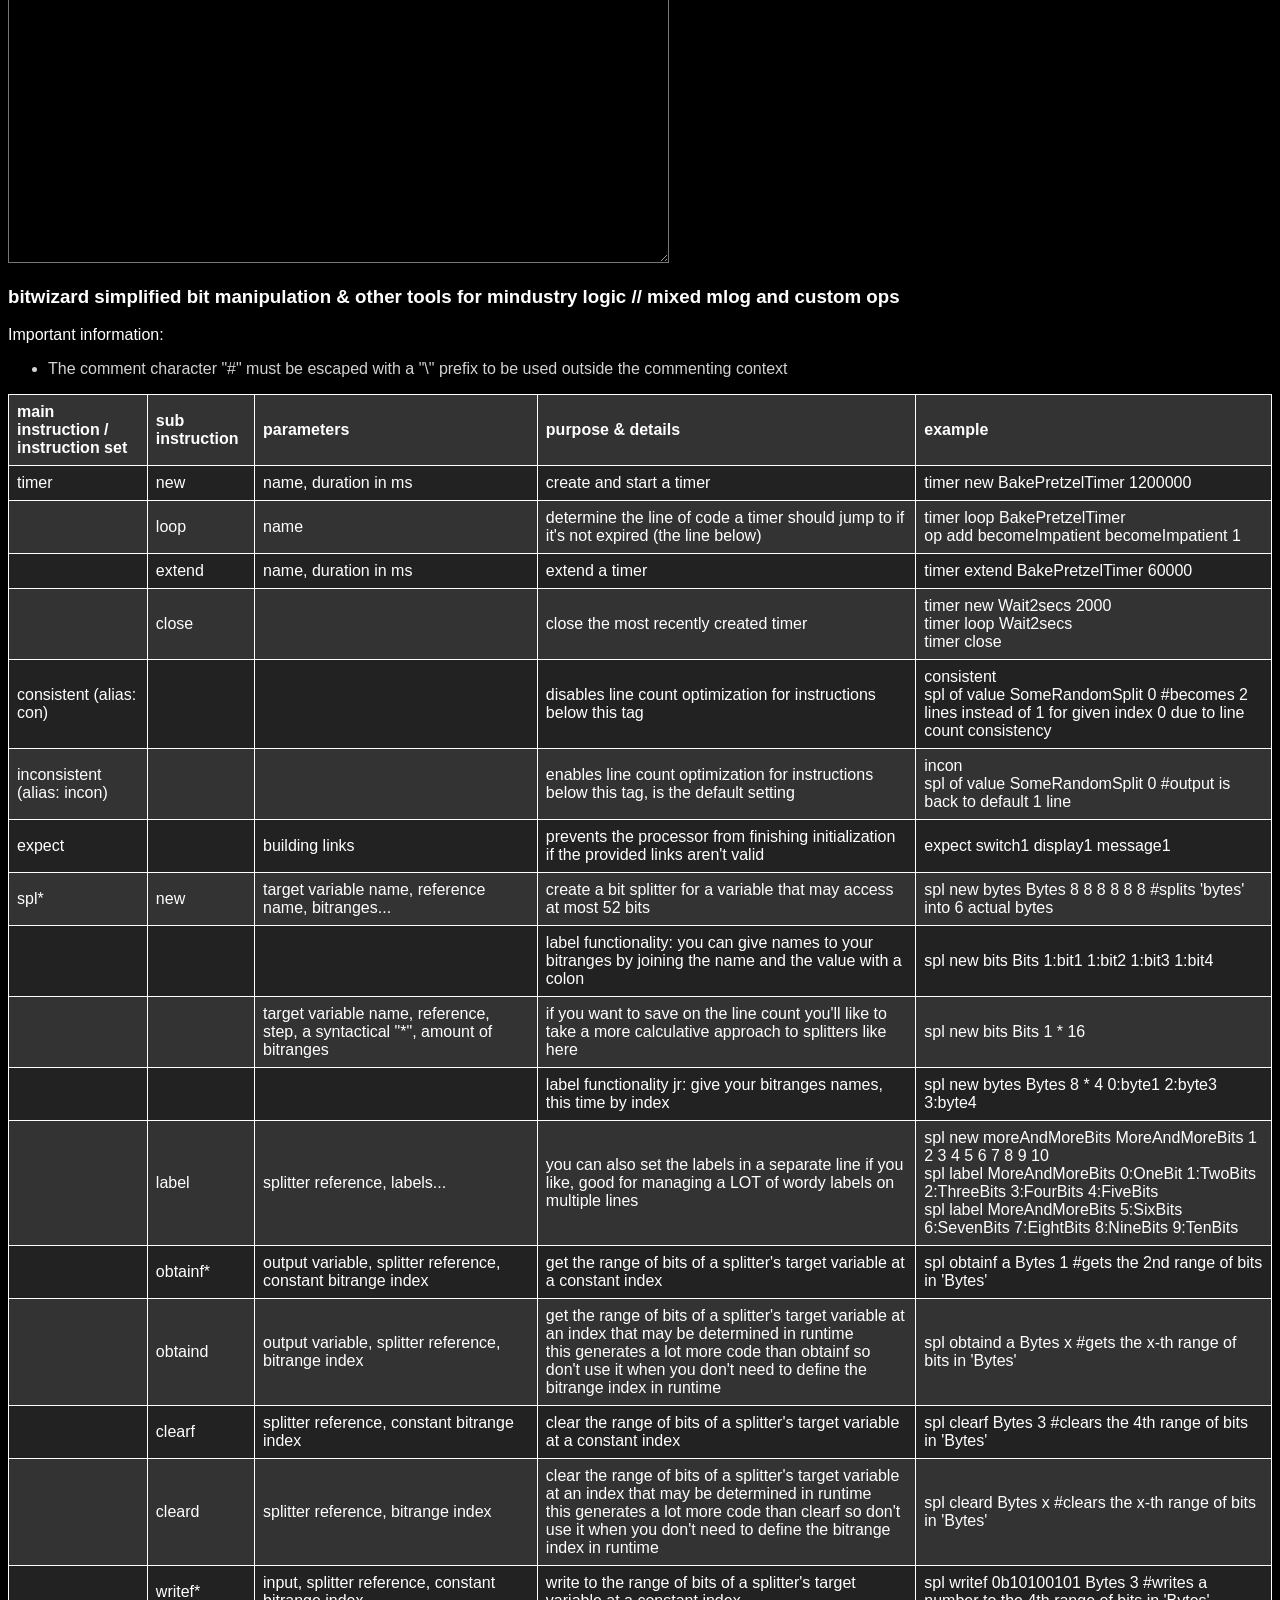
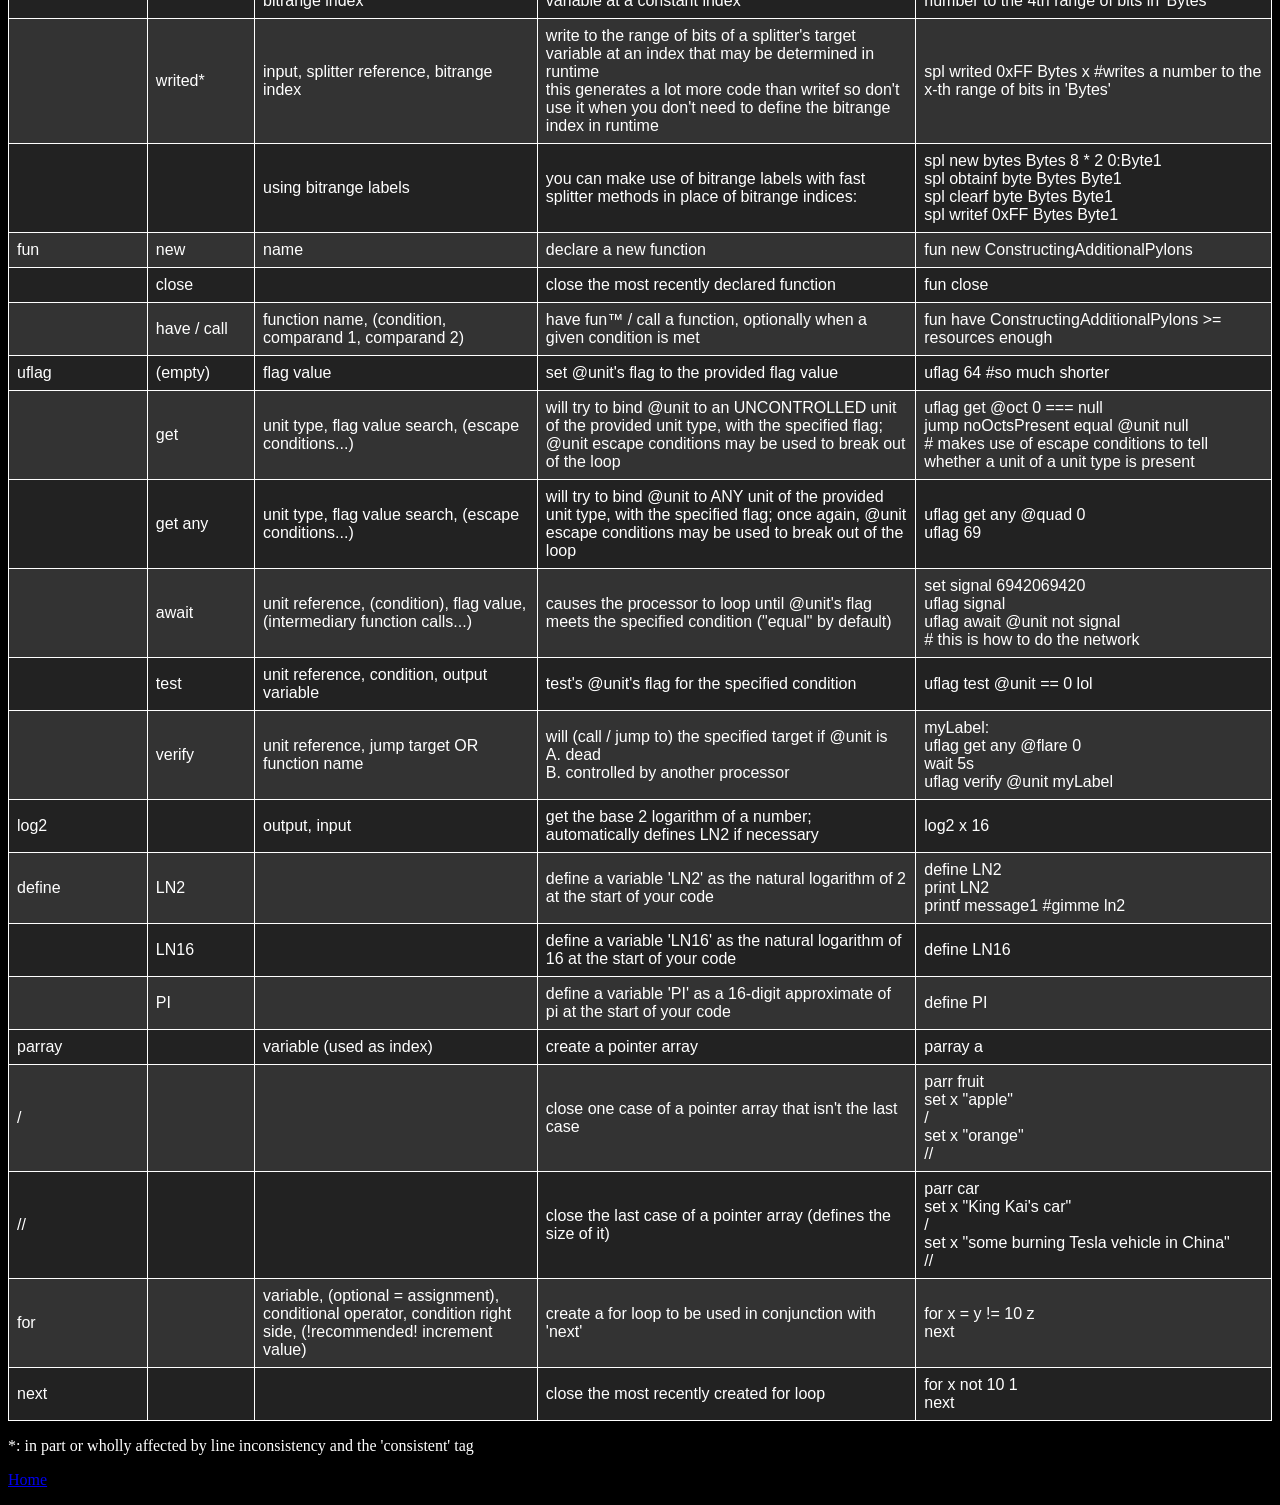
==== commit 7c4770e8: "two small changes uflag sensors now take in a unit reference parameter rather than always assuming @" ====
--- a/index.html
+++ b/index.html
@@ -182,9 +182,9 @@
                     <tr>
                         <td></td>
                         <td>have / call</td>
-                        <td>function name</td>
-                        <td>have fun™ / call a function</td>
-                        <td>fun have ConstructingAdditionalPylons</td>
+                        <td>function name, (condition, comparand 1, comparand 2)</td>
+                        <td>have fun™ / call a function, optionally when a given condition is met</td>
+                        <td>fun have ConstructingAdditionalPylons >= resources enough</td>
                     </tr>
                     <tr>
                         <td>uflag</td>
@@ -210,23 +210,23 @@
                     <tr>
                         <td></td>
                         <td>await</td>
-                        <td>(condition), flag value, (intermediary function calls...)</td>
+                        <td>unit reference, (condition), flag value, (intermediary function calls...)</td>
                         <td>causes the processor to loop until @unit's flag meets the specified condition ("equal" by default)</td>
-                        <td>set signal 6942069420<br />uflag signal<br />uflag await not signal<br /># this is how to do the network</td>
+                        <td>set signal 6942069420<br />uflag signal<br />uflag await @unit not signal<br /># this is how to do the network</td>
                     </tr>
                     <tr>
                         <td></td>
                         <td>test</td>
-                        <td>condition, output variable</td>
+                        <td>unit reference, condition, output variable</td>
                         <td>test's @unit's flag for the specified condition</td>
-                        <td>uflag test == 0 lol</td>
+                        <td>uflag test @unit == 0 lol</td>
                     </tr>
                     <tr>
                         <td></td>
                         <td>verify</td>
-                        <td>jump target OR function name</td>
+                        <td>unit reference, jump target OR function name</td>
                         <td>will (call / jump to) the specified target if @unit is<br />A. dead <br />B. controlled by another processor</td>
-                        <td>myLabel:<br />uflag get any @flare 0<br />wait 5s<br />uflag verify myLabel</td>
+                        <td>myLabel:<br />uflag get any @flare 0<br />wait 5s<br />uflag verify @unit myLabel</td>
                     </tr>
                     <tr>
                         <td>log2</td>
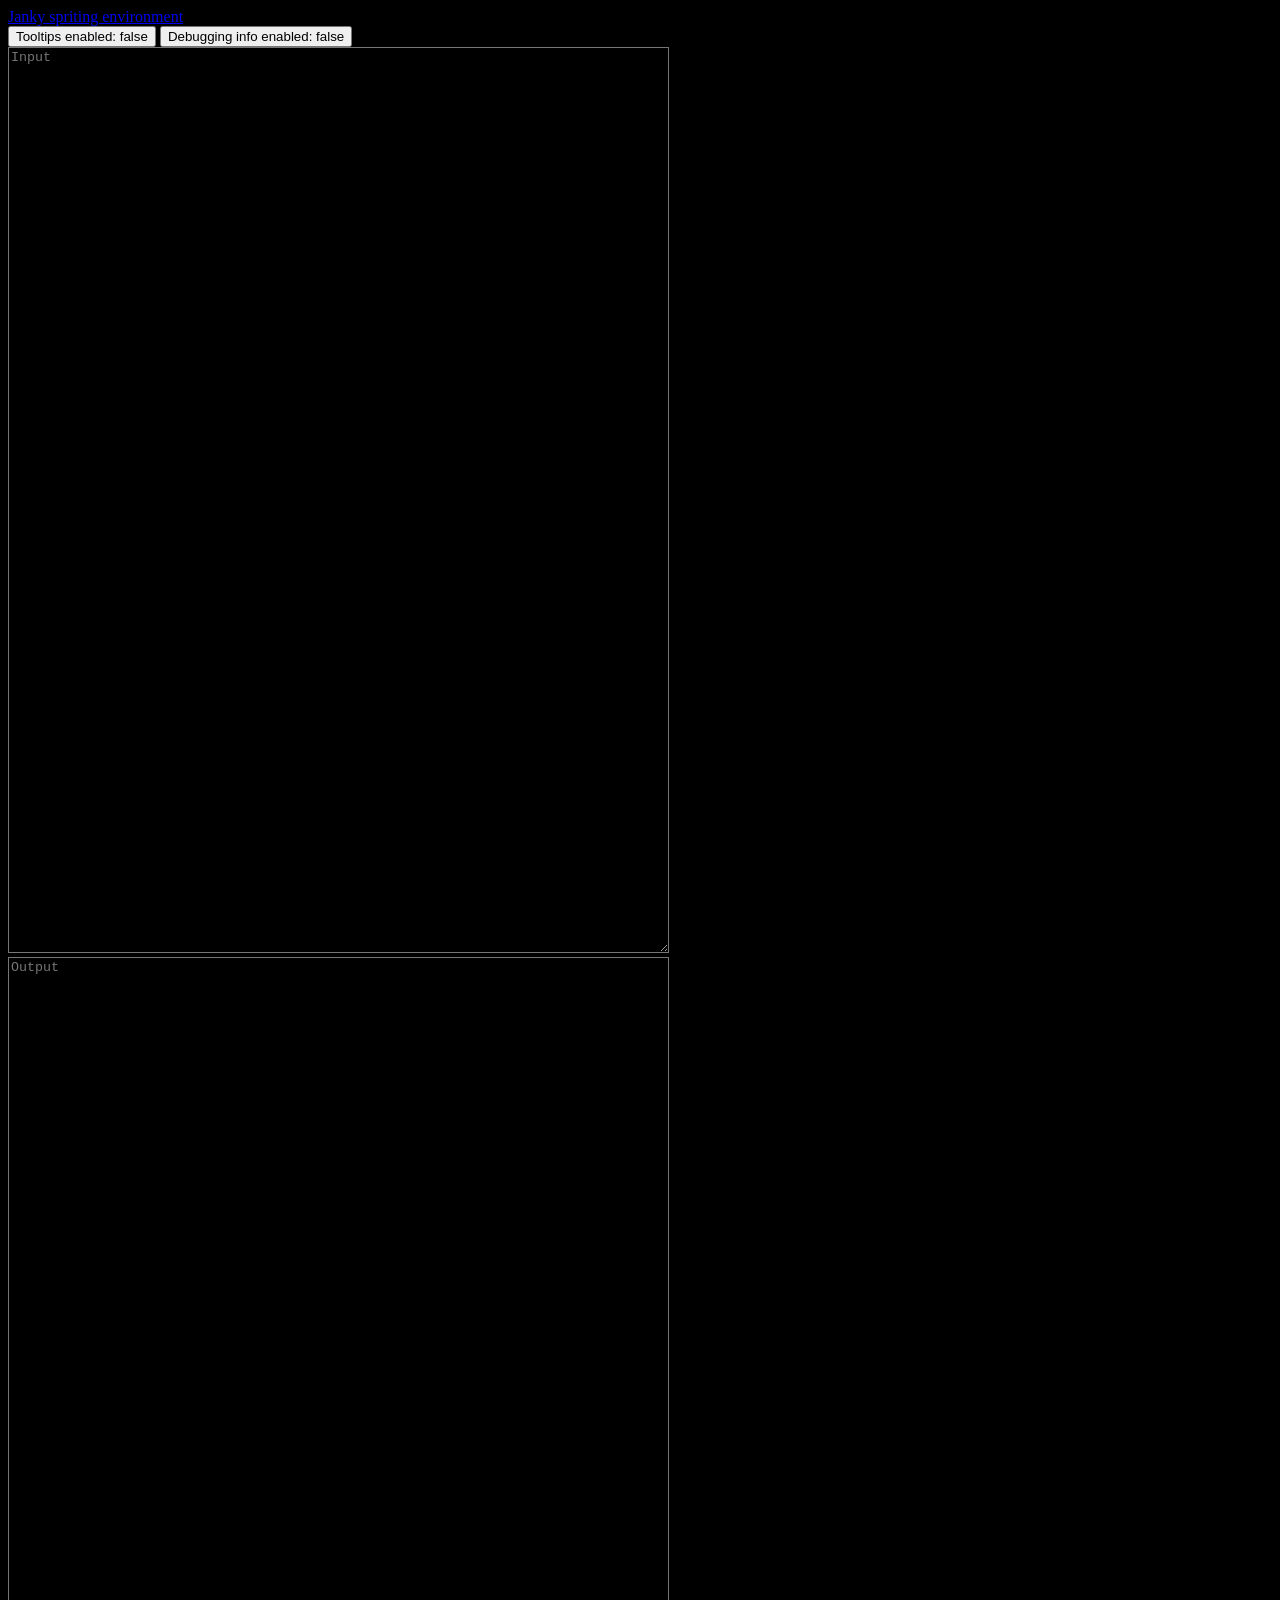
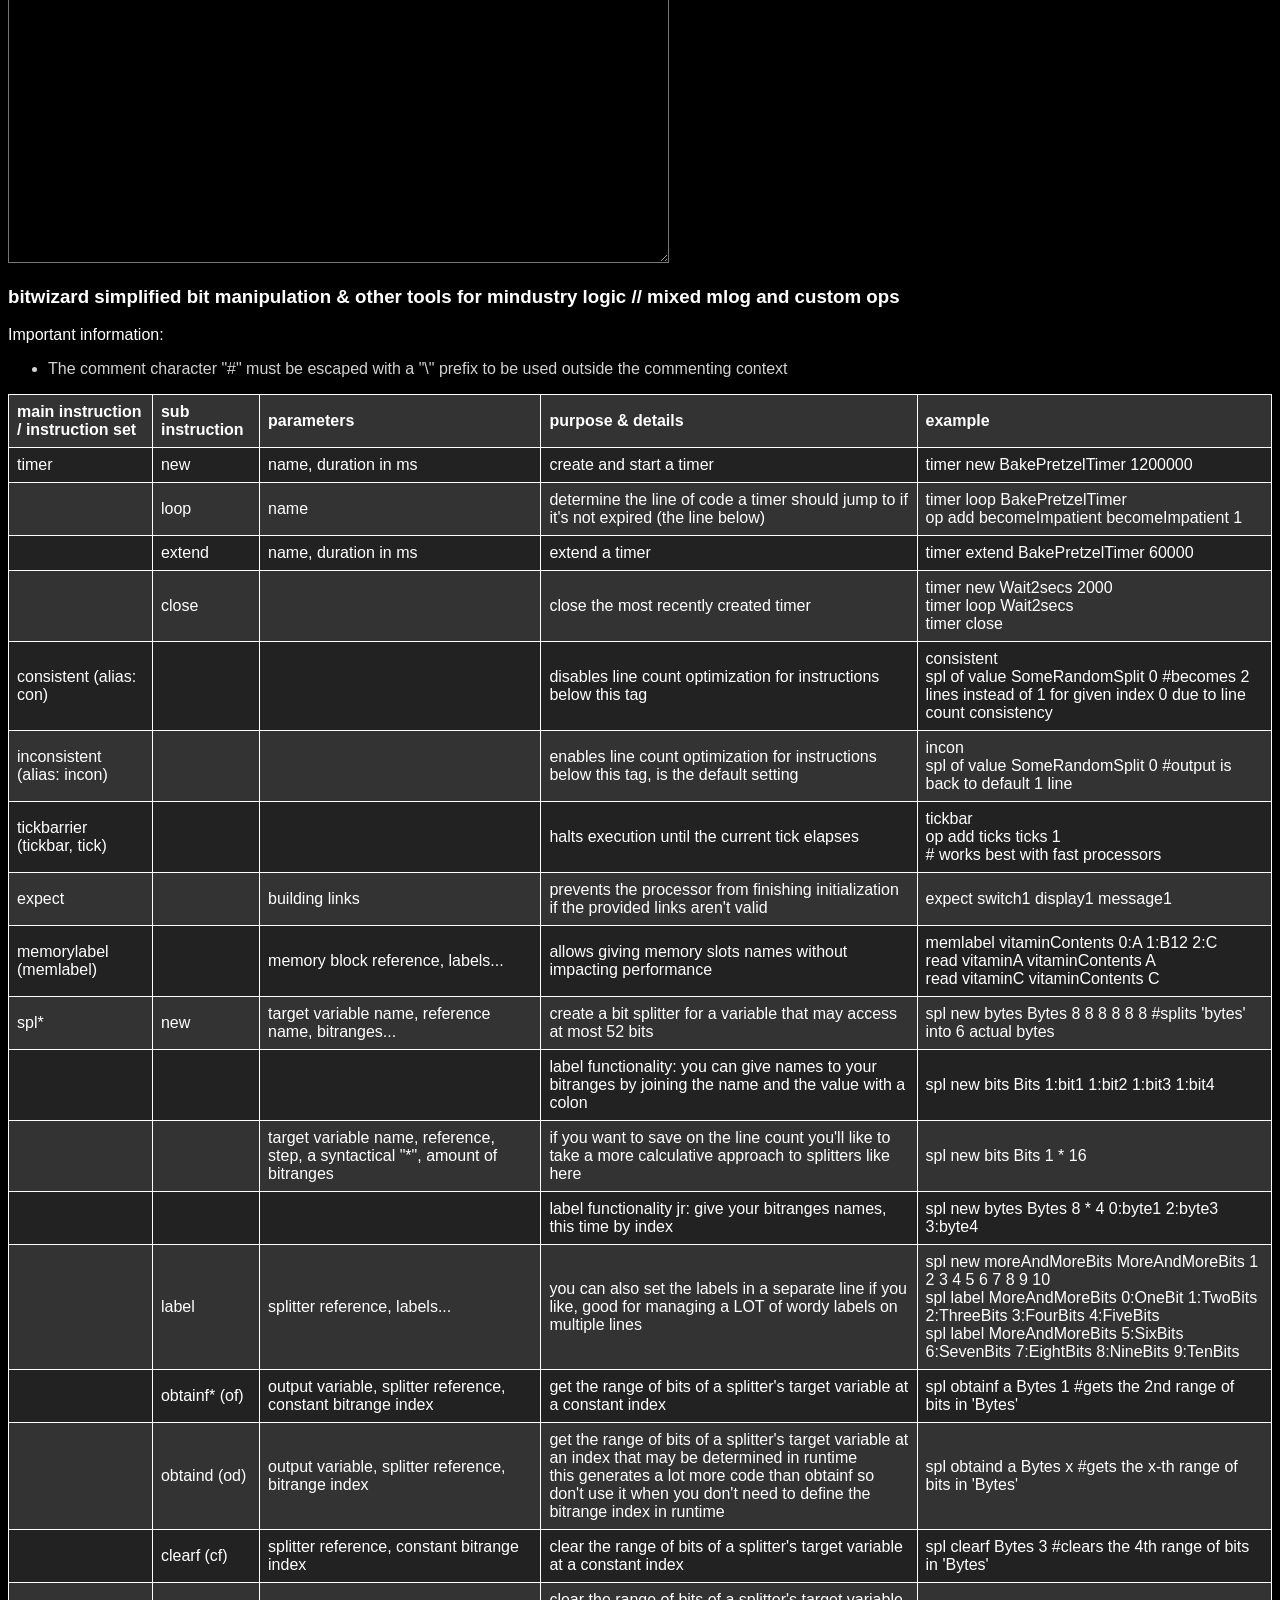
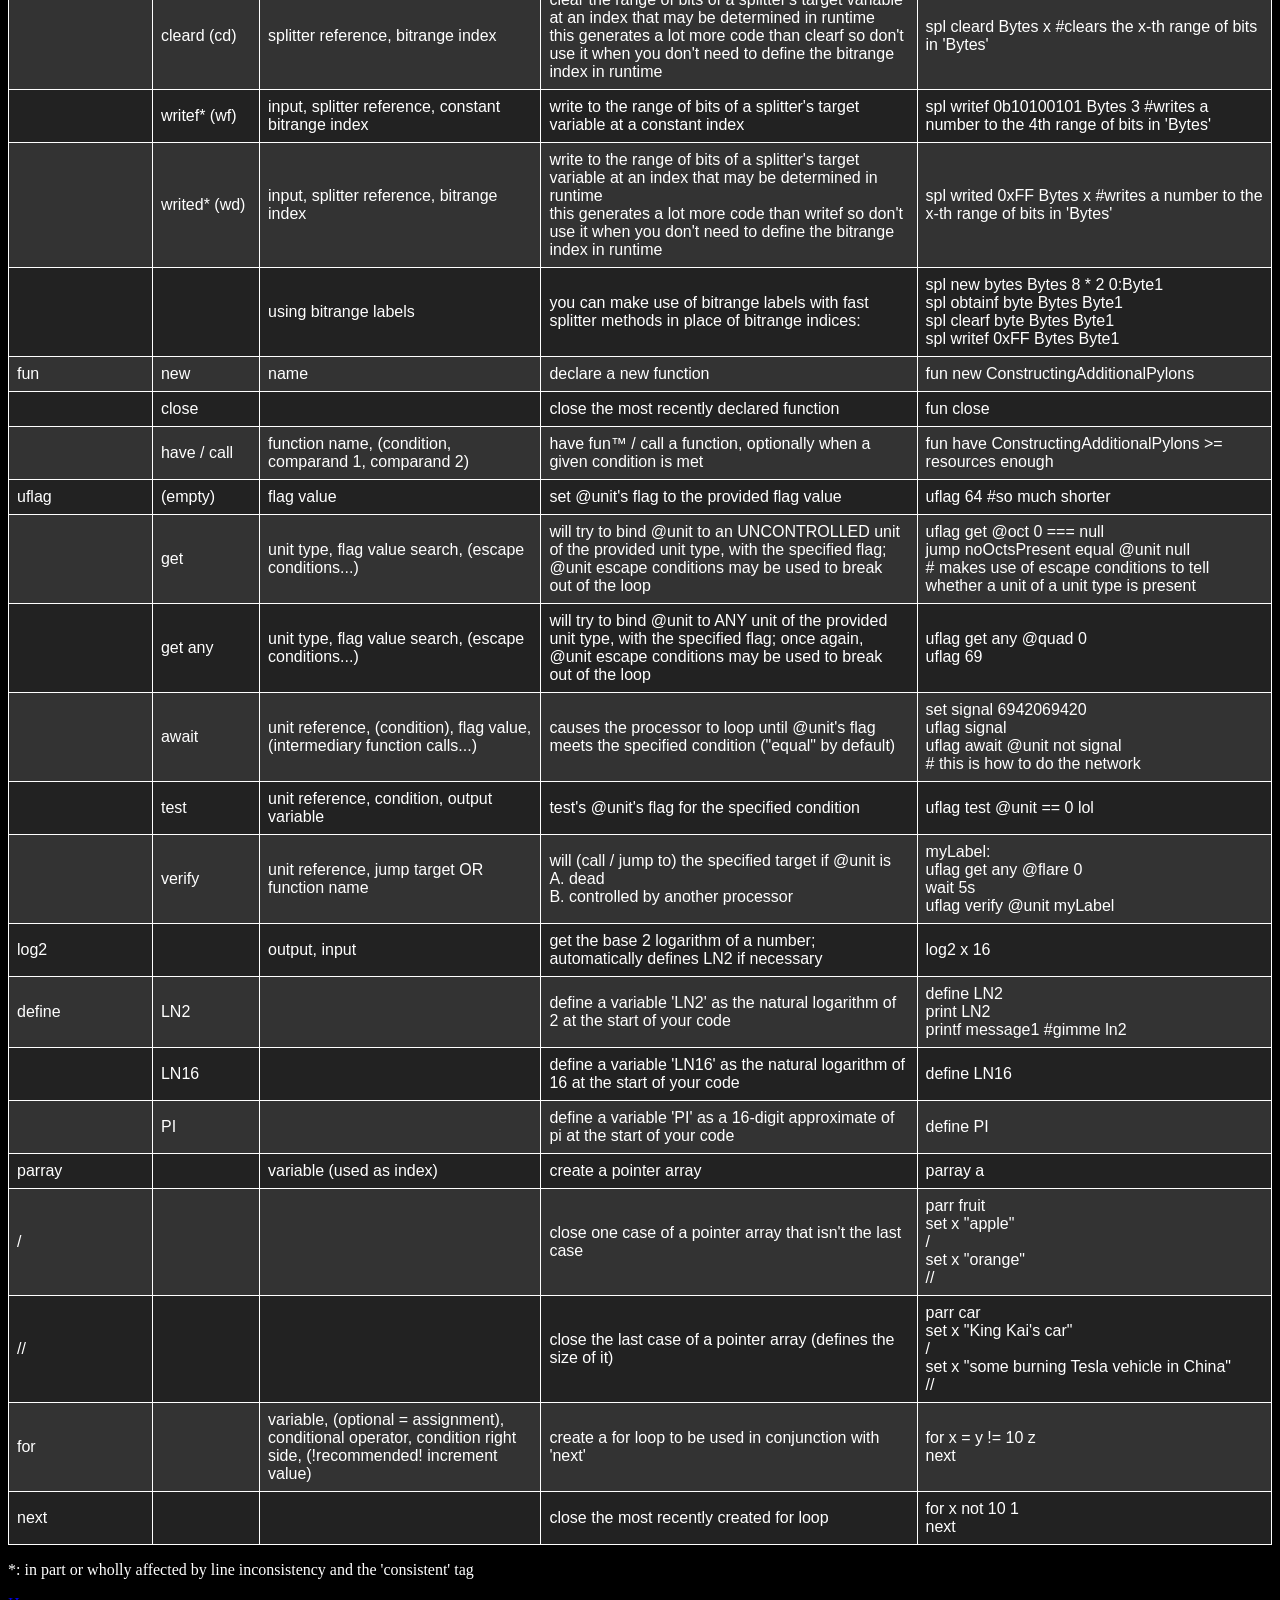
==== commit a5f6909c: "tickbarrier and extras" ====
--- a/index.html
+++ b/index.html
@@ -75,11 +75,25 @@
                         <td>incon <br />spl of value SomeRandomSplit 0 #output is back to default 1 line</td>
                     </tr>
                     <tr>
+                        <td>tickbarrier (tickbar, tick)</td>
+                        <td></td>
+                        <td></td>
+                        <td>halts execution until the current tick elapses</td>
+                        <td>tickbar<br >op add ticks ticks 1<br /># works best with fast processors</td>
+                    </tr>
+                    <tr>
                         <td>expect</td>
                         <td></td>
                         <td>building links</td>
                         <td>prevents the processor from finishing initialization if the provided links aren't valid</td>
                         <td>expect switch1 display1 message1</td>
+                    </tr>
+                    <tr>
+                        <td>memorylabel (memlabel)</td>
+                        <td></td>
+                        <td>memory block reference, labels...</td>
+                        <td>allows giving memory slots names without impacting performance</td>
+                        <td>memlabel vitaminContents 0:A 1:B12 2:C<br />read vitaminA vitaminContents A<br />read vitaminC vitaminContents C</td>
                     </tr>
                     <tr>
                         <td>spl*</td>
@@ -118,42 +132,42 @@
                     </tr>
                     <tr>
                         <td></td>
-                        <td>obtainf*</td>
+                        <td>obtainf* (of)</td>
                         <td>output variable, splitter reference, constant bitrange index</td>
                         <td>get the range of bits of a splitter's target variable at a constant index</td>
                         <td>spl obtainf a Bytes 1 #gets the 2nd range of bits in 'Bytes'</td>
                     </tr>
                     <tr>
                         <td></td>
-                        <td>obtaind</td>
+                        <td>obtaind (od)</td>
                         <td>output variable, splitter reference, bitrange index</td>
                         <td>get the range of bits of a splitter's target variable at an index that may be determined in runtime<br />this generates a lot more code than obtainf so don't use it when you don't need to define the bitrange index in runtime</td>
                         <td>spl obtaind a Bytes x #gets the x-th range of bits in 'Bytes'</td>
                     </tr>
                     <tr>
                         <td></td>
-                        <td>clearf</td>
+                        <td>clearf (cf)</td>
                         <td>splitter reference, constant bitrange index</td>
                         <td>clear the range of bits of a splitter's target variable at a constant index</td>
                         <td>spl clearf Bytes 3 #clears the 4th range of bits in 'Bytes'</td>
                     </tr>
                     <tr>
                         <td></td>
-                        <td>cleard</td>
+                        <td>cleard (cd)</td>
                         <td>splitter reference, bitrange index</td>
                         <td>clear the range of bits of a splitter's target variable at an index that may be determined in runtime<br />this generates a lot more code than clearf so don't use it when you don't need to define the bitrange index in runtime</td>
                         <td>spl cleard Bytes x #clears the x-th range of bits in 'Bytes'</td>
                     </tr>
                     <tr>
                         <td></td>
-                        <td>writef*</td>
+                        <td>writef* (wf)</td>
                         <td>input, splitter reference, constant bitrange index</td>
                         <td>write to the range of bits of a splitter's target variable at a constant index</td>
                         <td>spl writef 0b10100101 Bytes 3 #writes a number to the 4th range of bits in 'Bytes'</td>
                     </tr>
                     <tr>
                         <td></td>
-                        <td>writed*</td>
+                        <td>writed* (wd)</td>
                         <td>input, splitter reference, bitrange index</td>
                         <td>write to the range of bits of a splitter's target variable at an index that may be determined in runtime<br />this generates a lot more code than writef so don't use it when you don't need to define the bitrange index in runtime</td>
                         <td>spl writed 0xFF Bytes x #writes a number to the x-th range of bits in 'Bytes'</td>
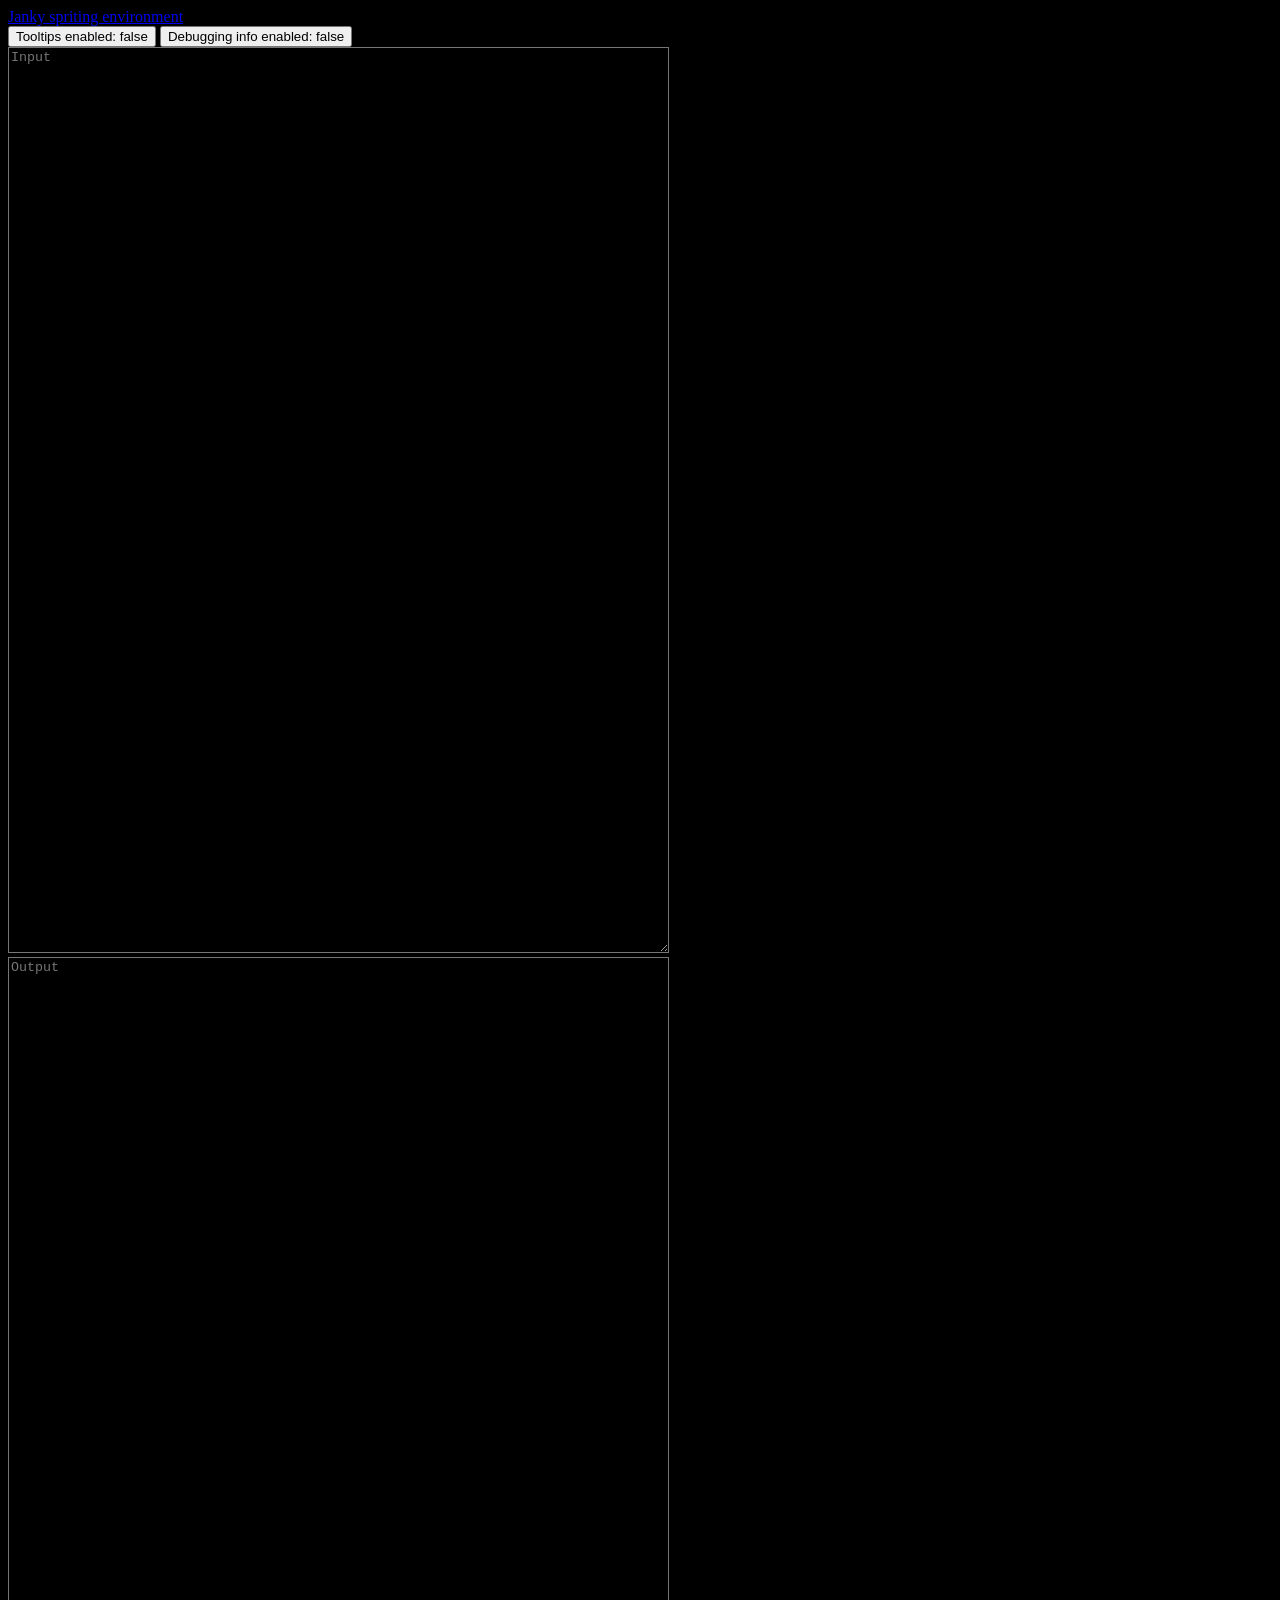
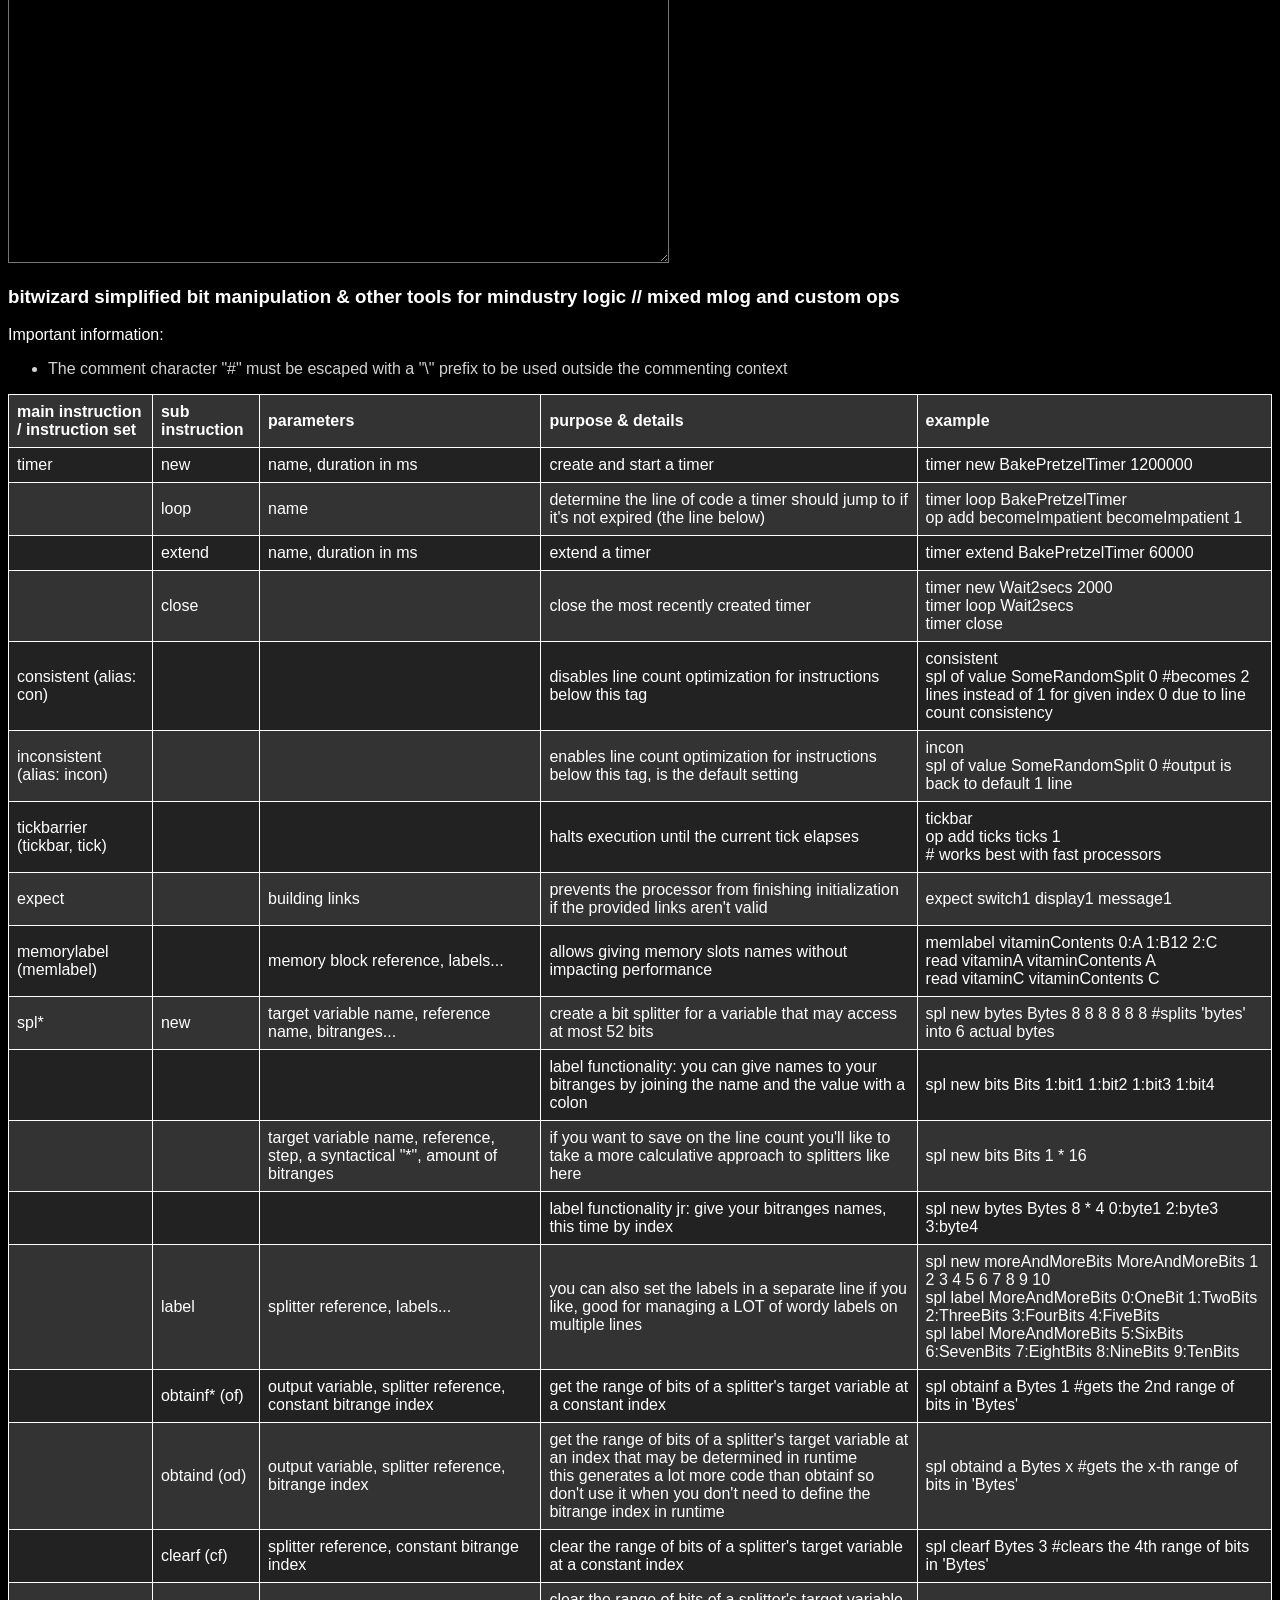
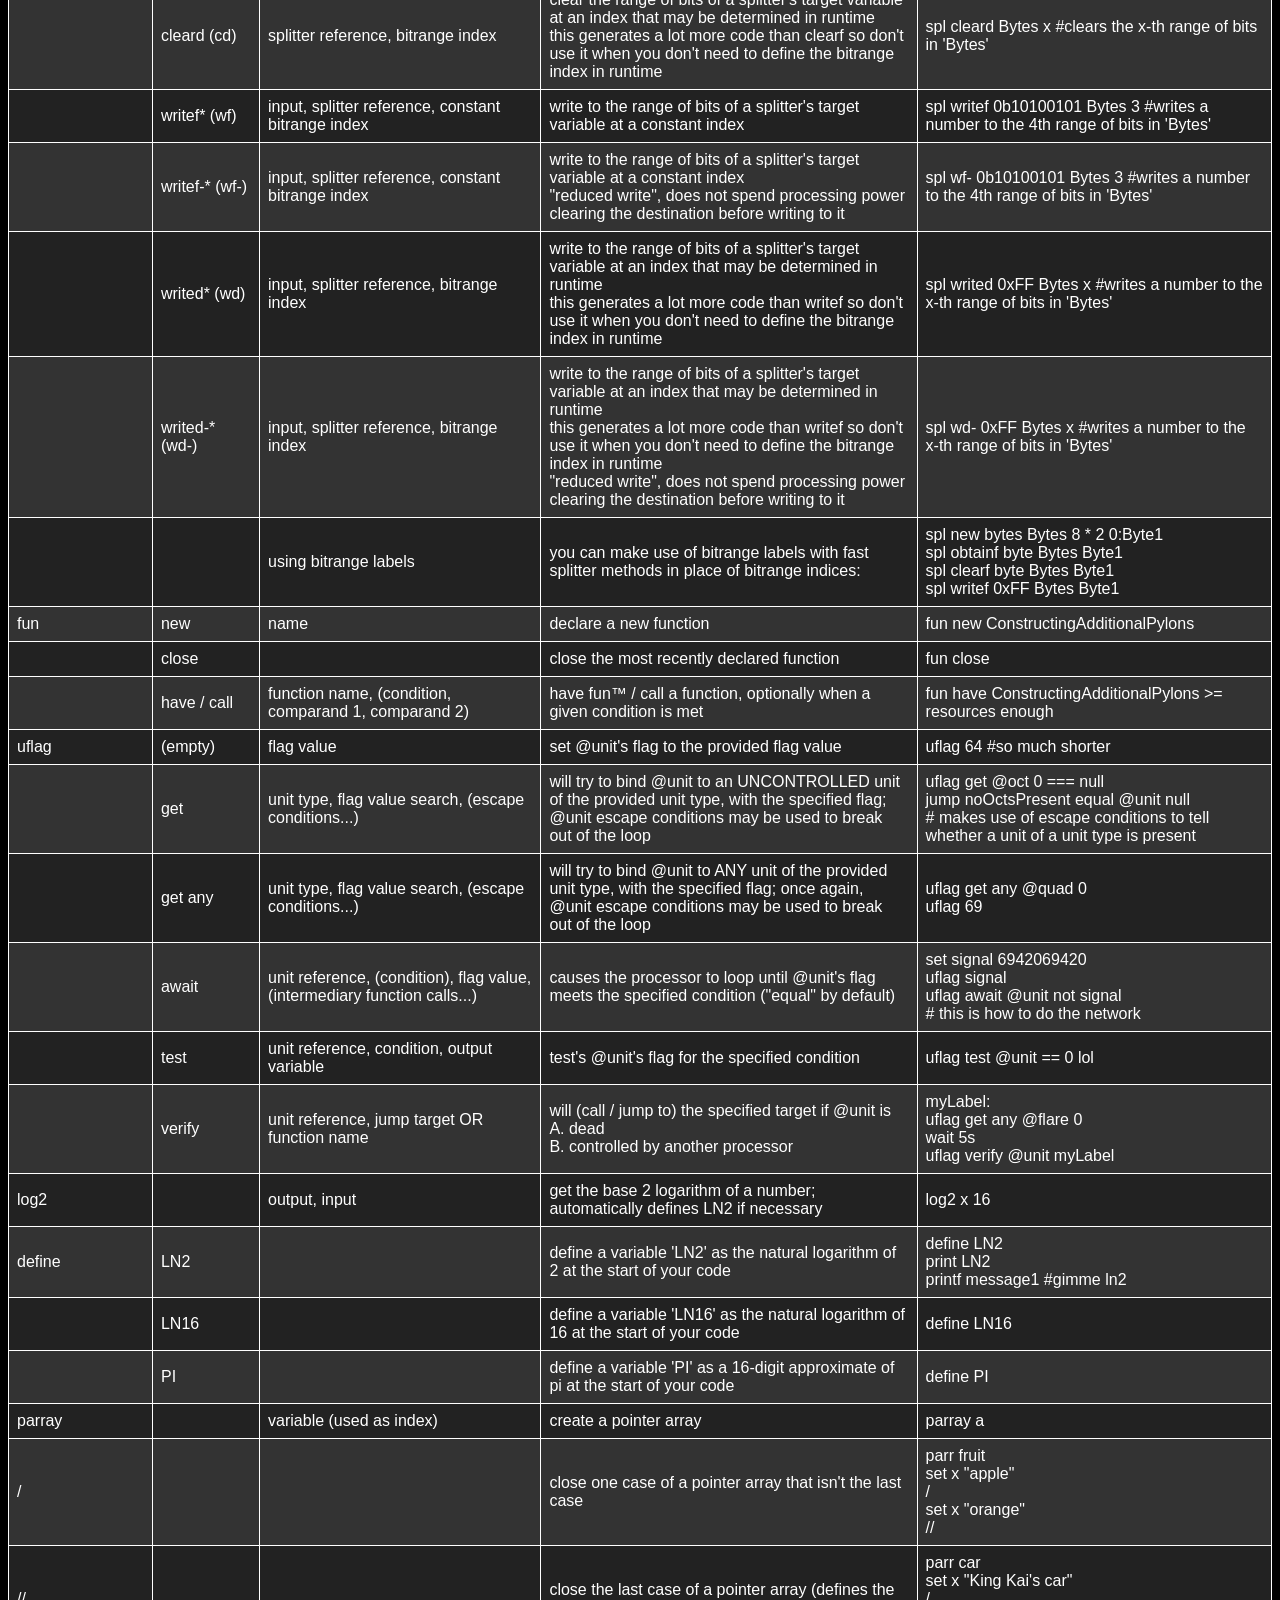
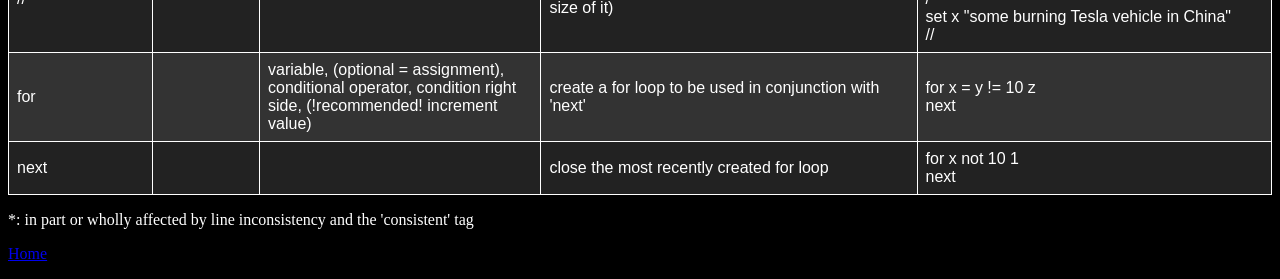
==== commit c13df002: "reduced writes, wd bugfix" ====
--- a/index.html
+++ b/index.html
@@ -167,10 +167,24 @@
                     </tr>
                     <tr>
                         <td></td>
+                        <td>writef-* (wf-)</td>
+                        <td>input, splitter reference, constant bitrange index</td>
+                        <td>write to the range of bits of a splitter's target variable at a constant index<br />"reduced write", does not spend processing power clearing the destination before writing to it</td>
+                        <td>spl wf- 0b10100101 Bytes 3 #writes a number to the 4th range of bits in 'Bytes'</td>
+                    </tr>
+                    <tr>
+                        <td></td>
                         <td>writed* (wd)</td>
                         <td>input, splitter reference, bitrange index</td>
                         <td>write to the range of bits of a splitter's target variable at an index that may be determined in runtime<br />this generates a lot more code than writef so don't use it when you don't need to define the bitrange index in runtime</td>
                         <td>spl writed 0xFF Bytes x #writes a number to the x-th range of bits in 'Bytes'</td>
+                    </tr>
+                    <tr>
+                        <td></td>
+                        <td>writed-* (wd-)</td>
+                        <td>input, splitter reference, bitrange index</td>
+                        <td>write to the range of bits of a splitter's target variable at an index that may be determined in runtime<br />this generates a lot more code than writef so don't use it when you don't need to define the bitrange index in runtime<br />"reduced write", does not spend processing power clearing the destination before writing to it</td>
+                        <td>spl wd- 0xFF Bytes x #writes a number to the x-th range of bits in 'Bytes'</td>
                     </tr>
                     <tr>
                         <td></td>
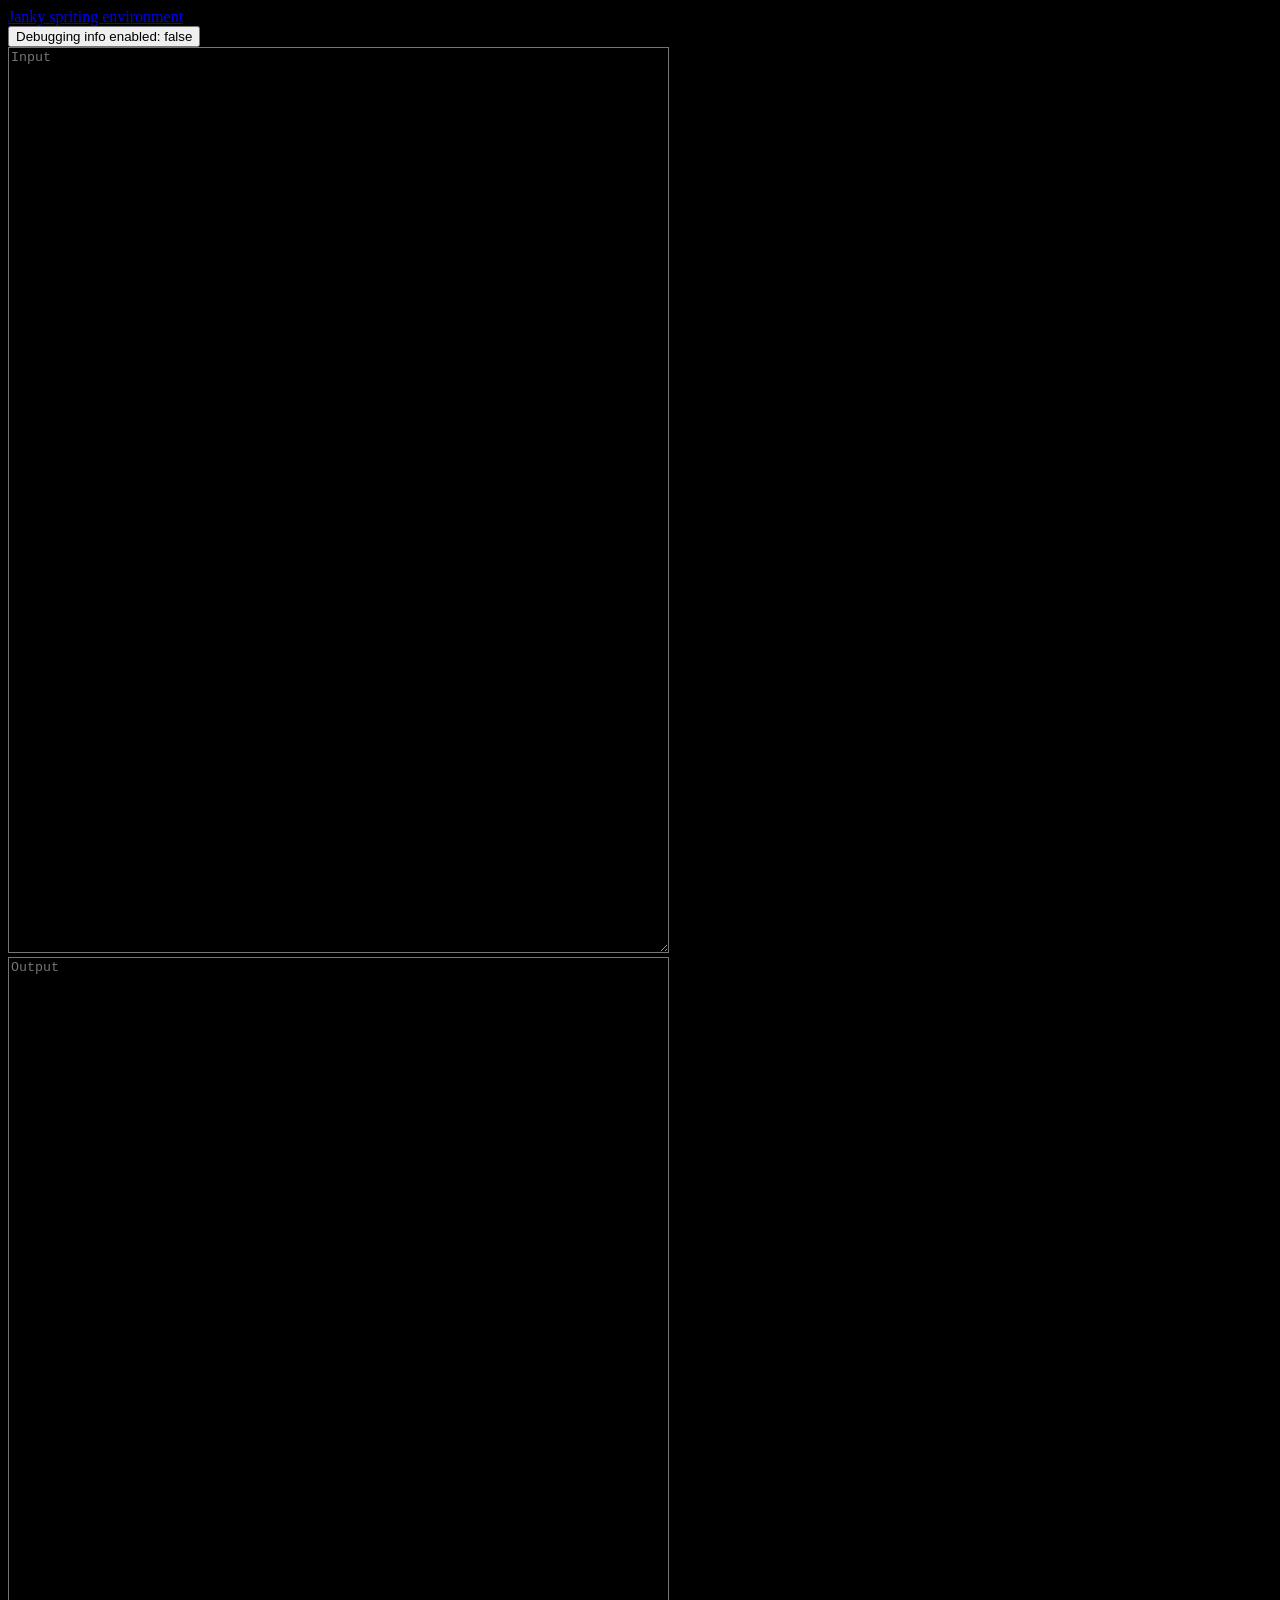
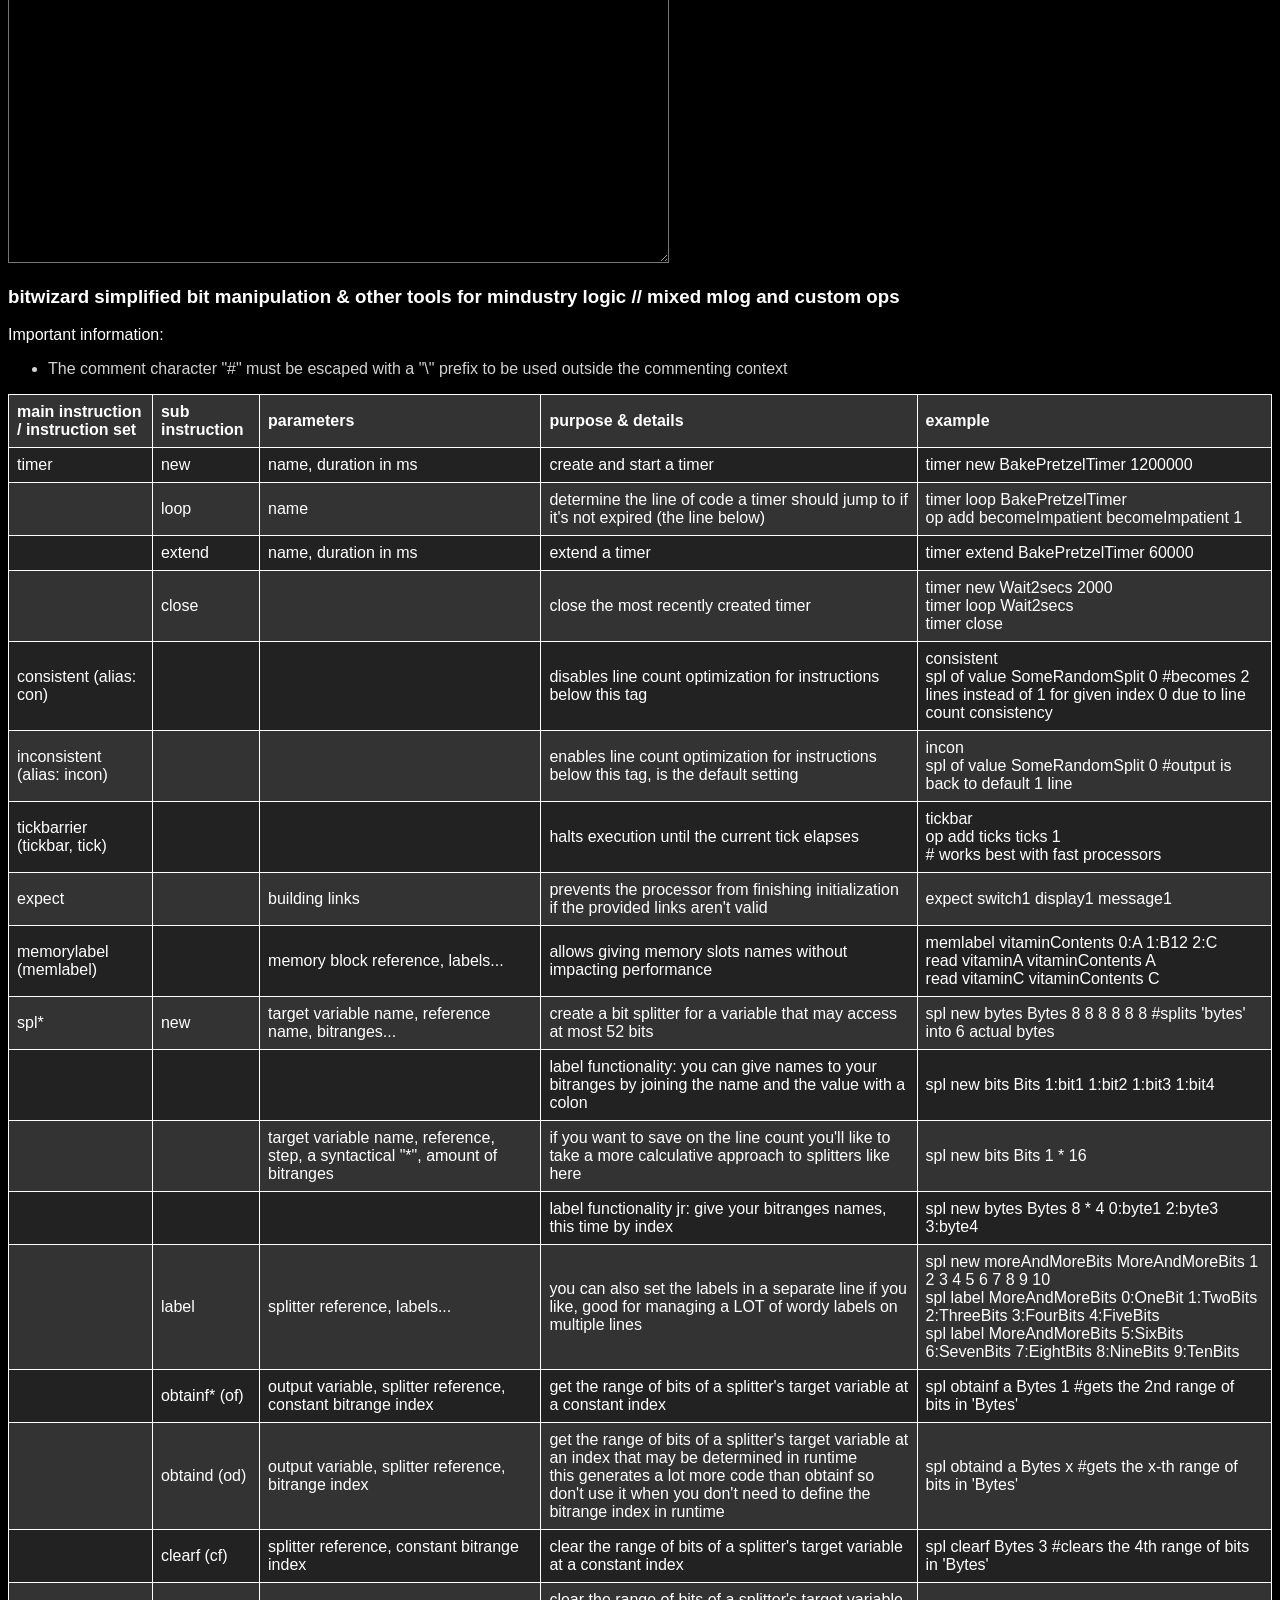
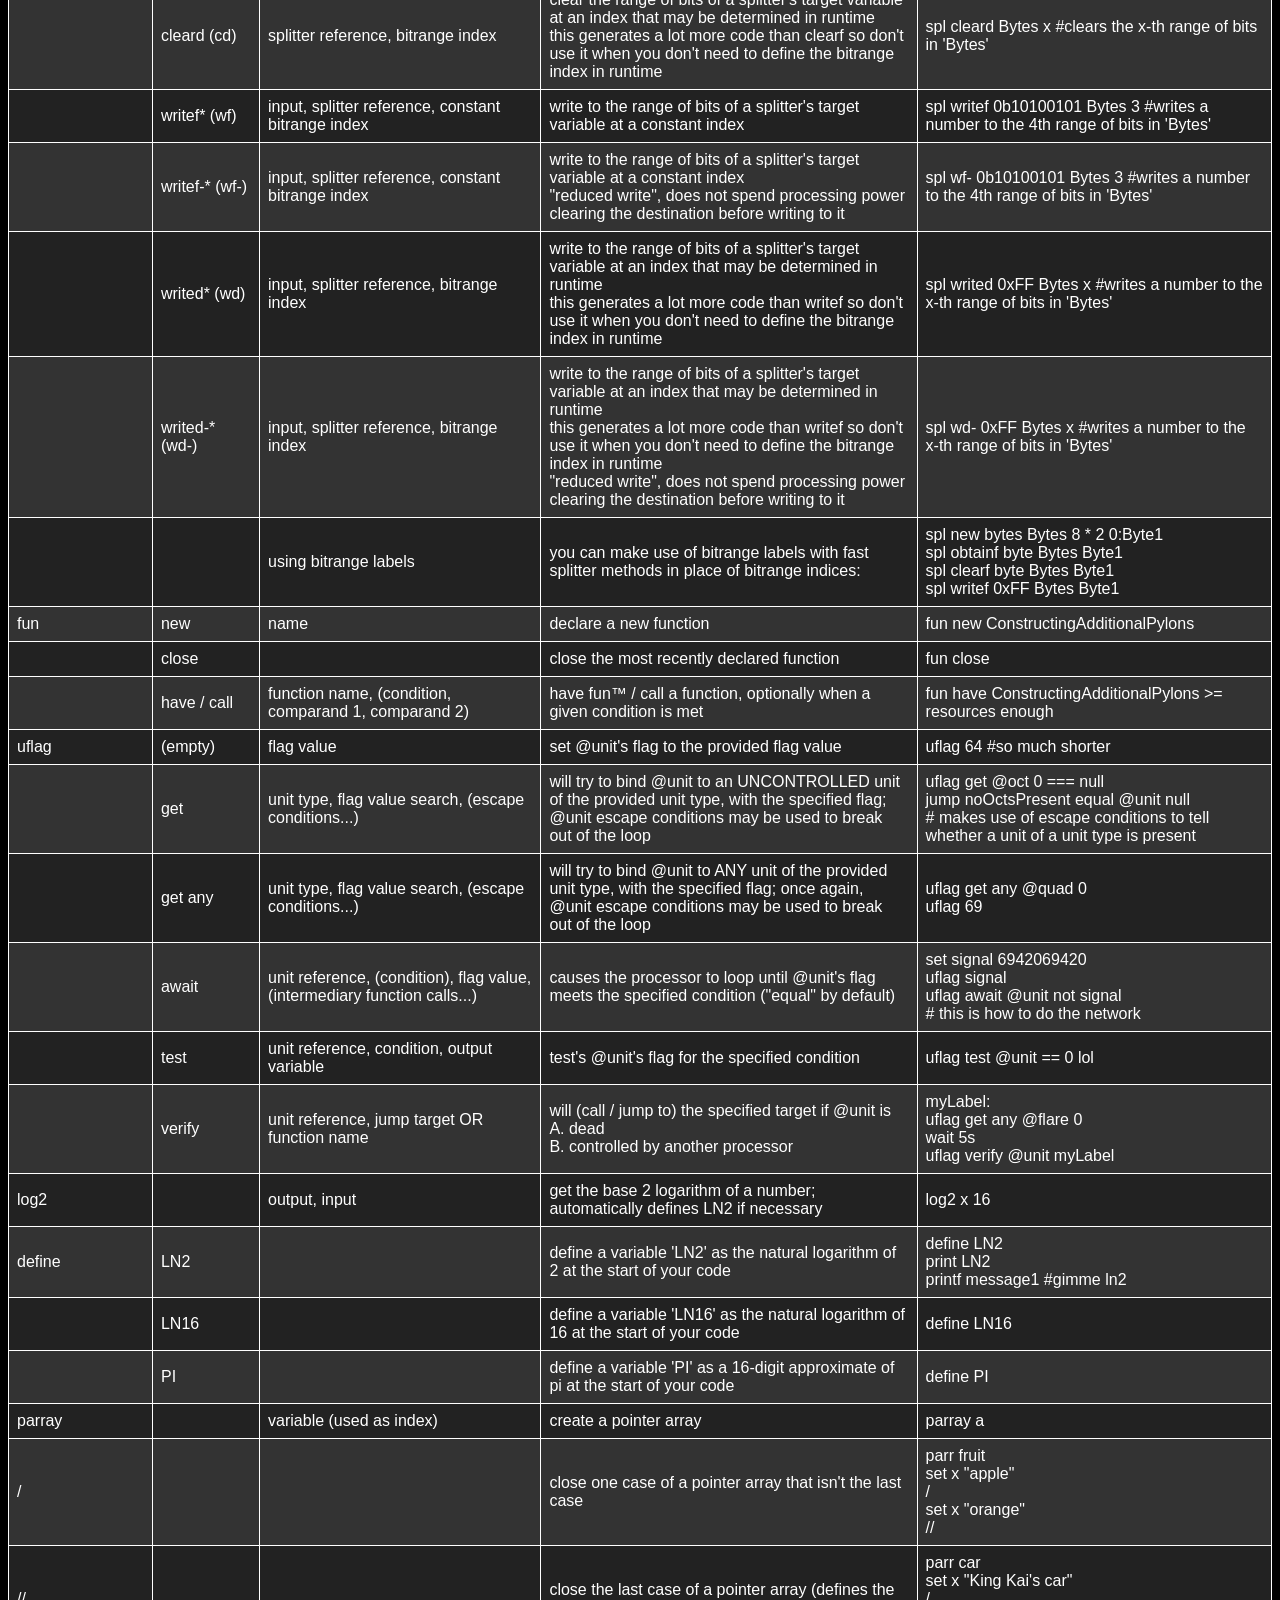
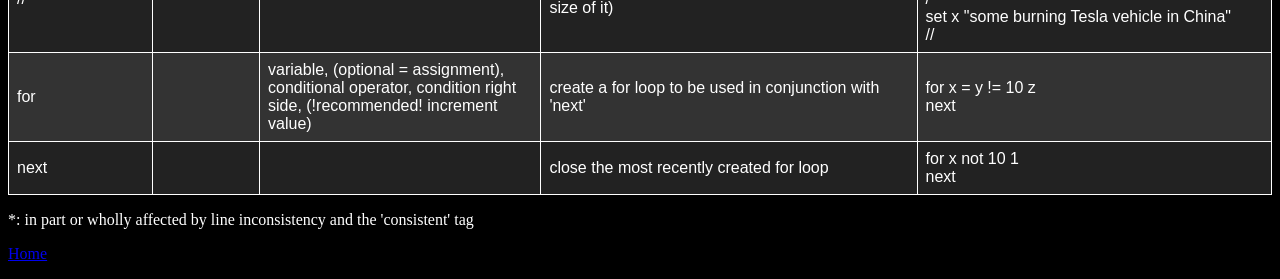
==== commit dc3b938e: "watch your spaces guys" ====
--- a/index.html
+++ b/index.html
@@ -9,7 +9,6 @@
 </head>
 <body style="background-color: black">
     <a class="link" href="https://sky4ce09.github.io/bitwizard/spriting/sprites.html">Janky spriting environment</a><br />
-    <input type="button" value="Tooltips enabled: false" id="tooltip" onclick="tooltipsEnabled = tooltipsEnabled == false ? true : false; document.getElementById(`outputfield`).value = transpile(document.getElementById(`inputfield`).value); document.getElementById('tooltip').value = 'Tooltips enabled: ' + tooltipsEnabled" />
     <input type="button" value="Debugging info enabled: false" id="debug" onclick="debugEnabled = debugEnabled == false ? true : false; document.getElementById(`outputfield`).value = transpile(document.getElementById(`inputfield`).value); document.getElementById('debug').value = 'Debugging info enabled: ' + debugEnabled" />
     <br />
     <textarea style="background-color: black; color: white" cols=80 rows=60 id="inputfield" placeholder="Input" oninput="document.getElementById(`outputfield`).value = transpile(document.getElementById(`inputfield`).value)"></textarea>
